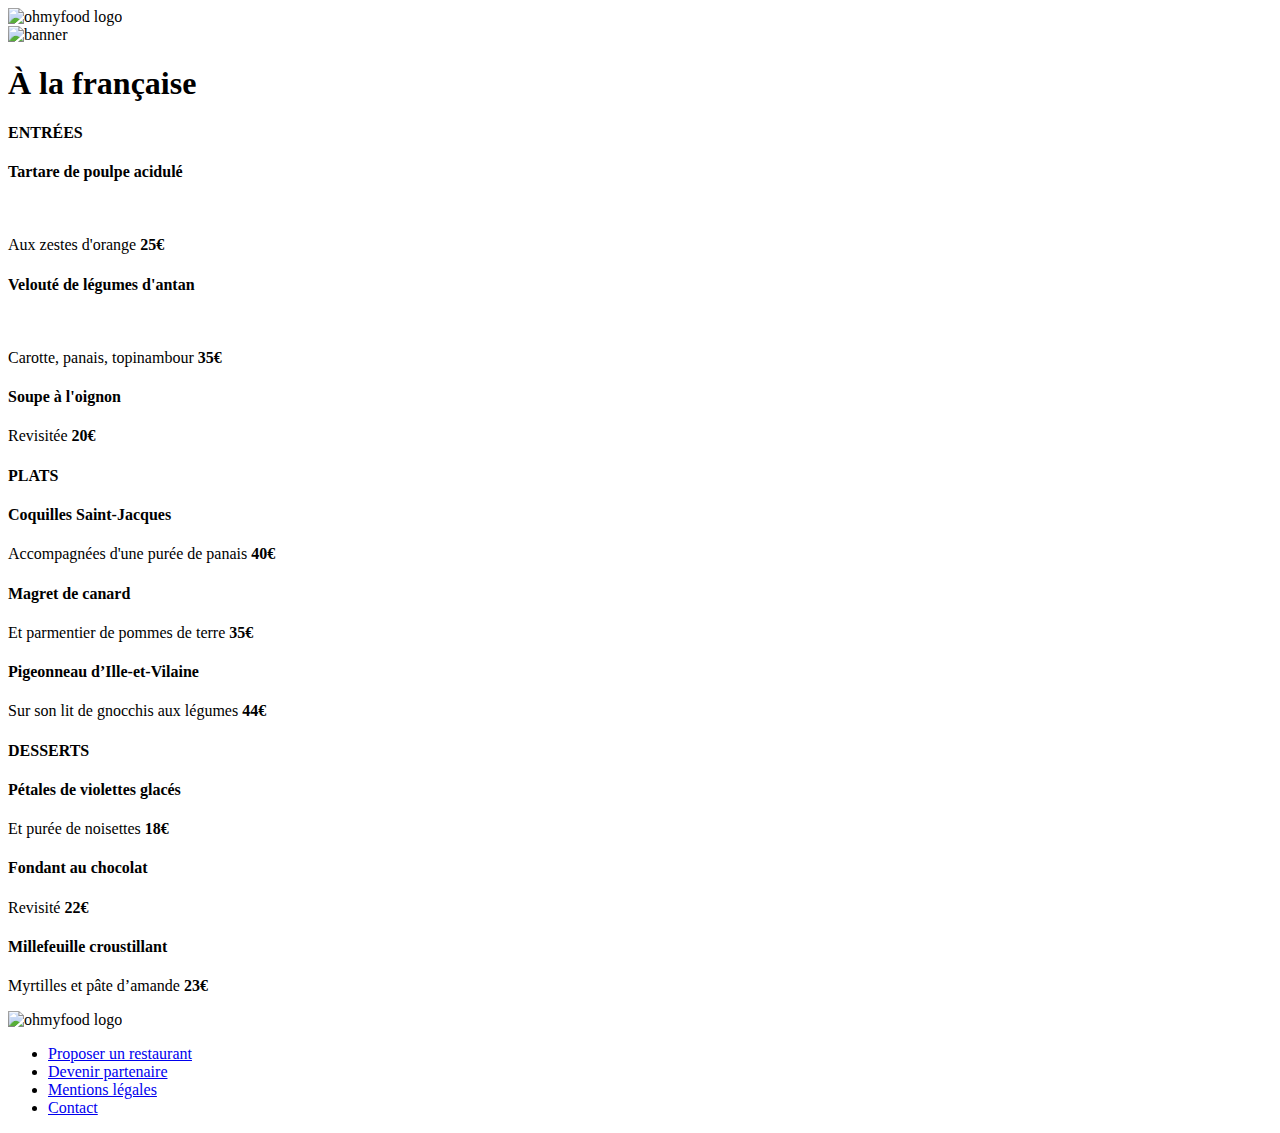
==== menus/menu-1.html @ 8a2f671a "premier dépôt git" ====
<!DOCTYPE html>
<html lang="en">
<head>
    <meta charset="UTF-8">
    <meta http-equiv="X-UA-Compatible" content="IE=edge">
    <meta name="viewport" content="width=device-width, initial-scale=1.0">
    <link rel="stylesheet" href="style.css">
    <title>ohmyfood</title>
</head>

<body>

    <header>

        <div class="back-btn">
            <i class="fas fa-arrow-left"></i>
        </div>
        <div id="logo">
            <img src="images/logo/ohmyfood@2x.svg" alt="ohmyfood logo">
        </div>

    </header>

    <main>

        <div class="banner">
            <img src="images/restaurants/toa-heftiba-DQKerTsQwi0-unsplash.jpg" alt="banner">
        </div>

        <div id="menu-container"></div>
            <div class="menu-title">
                <h1>À la française</h1>
                <i class="far fa-heart"></i>
            </div>

            <div class="entrees">
                <h4>ENTRÉES</h4>
                <div class="menu-card">
                    <h4>Tartare de poulpe acidulé</h4><br>
                    <p>Aux zestes d'orange <b>25€</b></p>
                </div>

                <div class="menu-card">
                    <h4>Velouté de légumes d'antan</h4><br>
                    <p>Carotte, panais, topinambour <b>35€</b></p>
                </div>

                <div class="menu-card">
                    <h4>Soupe à l'oignon</h4>
                    <p>Revisitée <b>20€</b></p>
                </div>
            </div>

            <div class="plats">
                <h4>PLATS</h4>
                <div class="menu-card">
                    <h4>Coquilles Saint-Jacques</h4>
                    <p>Accompagnées d'une purée de panais <b>40€</b></p>
                </div>

                <div class="menu-card">
                    <h4>Magret de canard</h4>
                    <p>Et parmentier de pommes de terre <b>35€</b></p>
                </div>

                <div class="menu-card">
                    <h4>Pigeonneau d’Ille-et-Vilaine</h4>
                    <p>Sur son lit de gnocchis aux légumes <b>44€</b></p>
                </div>
            </div>

            <div class="desserts">
                <h4>DESSERTS</h4>

                <div class="menu-card">
                    <h4>Pétales de violettes glacés</h4>
                    <p>Et purée de noisettes <b>18€</b></p>  
                </div>

                <div class="menu-card">
                    <h4>Fondant au chocolat</h4>
                    <p>Revisité <b>22€</b></p>  
                </div>

                <div class="menu-card">
                    <h4>Millefeuille croustillant</h4>
                    <p>Myrtilles et pâte d’amande <b>23€</b></p>
                </div>
                
            </div>
    </main>

    <footer>

        <div class="footer-logo">
        <img src="images/logo/ohmyfood@2x.svg" alt="ohmyfood logo"> 
        </div>

        <ul>
            <li>
                <i></i>
                <a href="#">Proposer un restaurant</a>
            </li>

            <li>
                <i></i>
                <a href="#">Devenir partenaire</a>
            </li>

            <li>
                <a href="#">Mentions légales</a>
            </li>

            <li>
                <a href="#">Contact</a>
            </li>
        </ul>

    </footer>
    
</body>
</html>
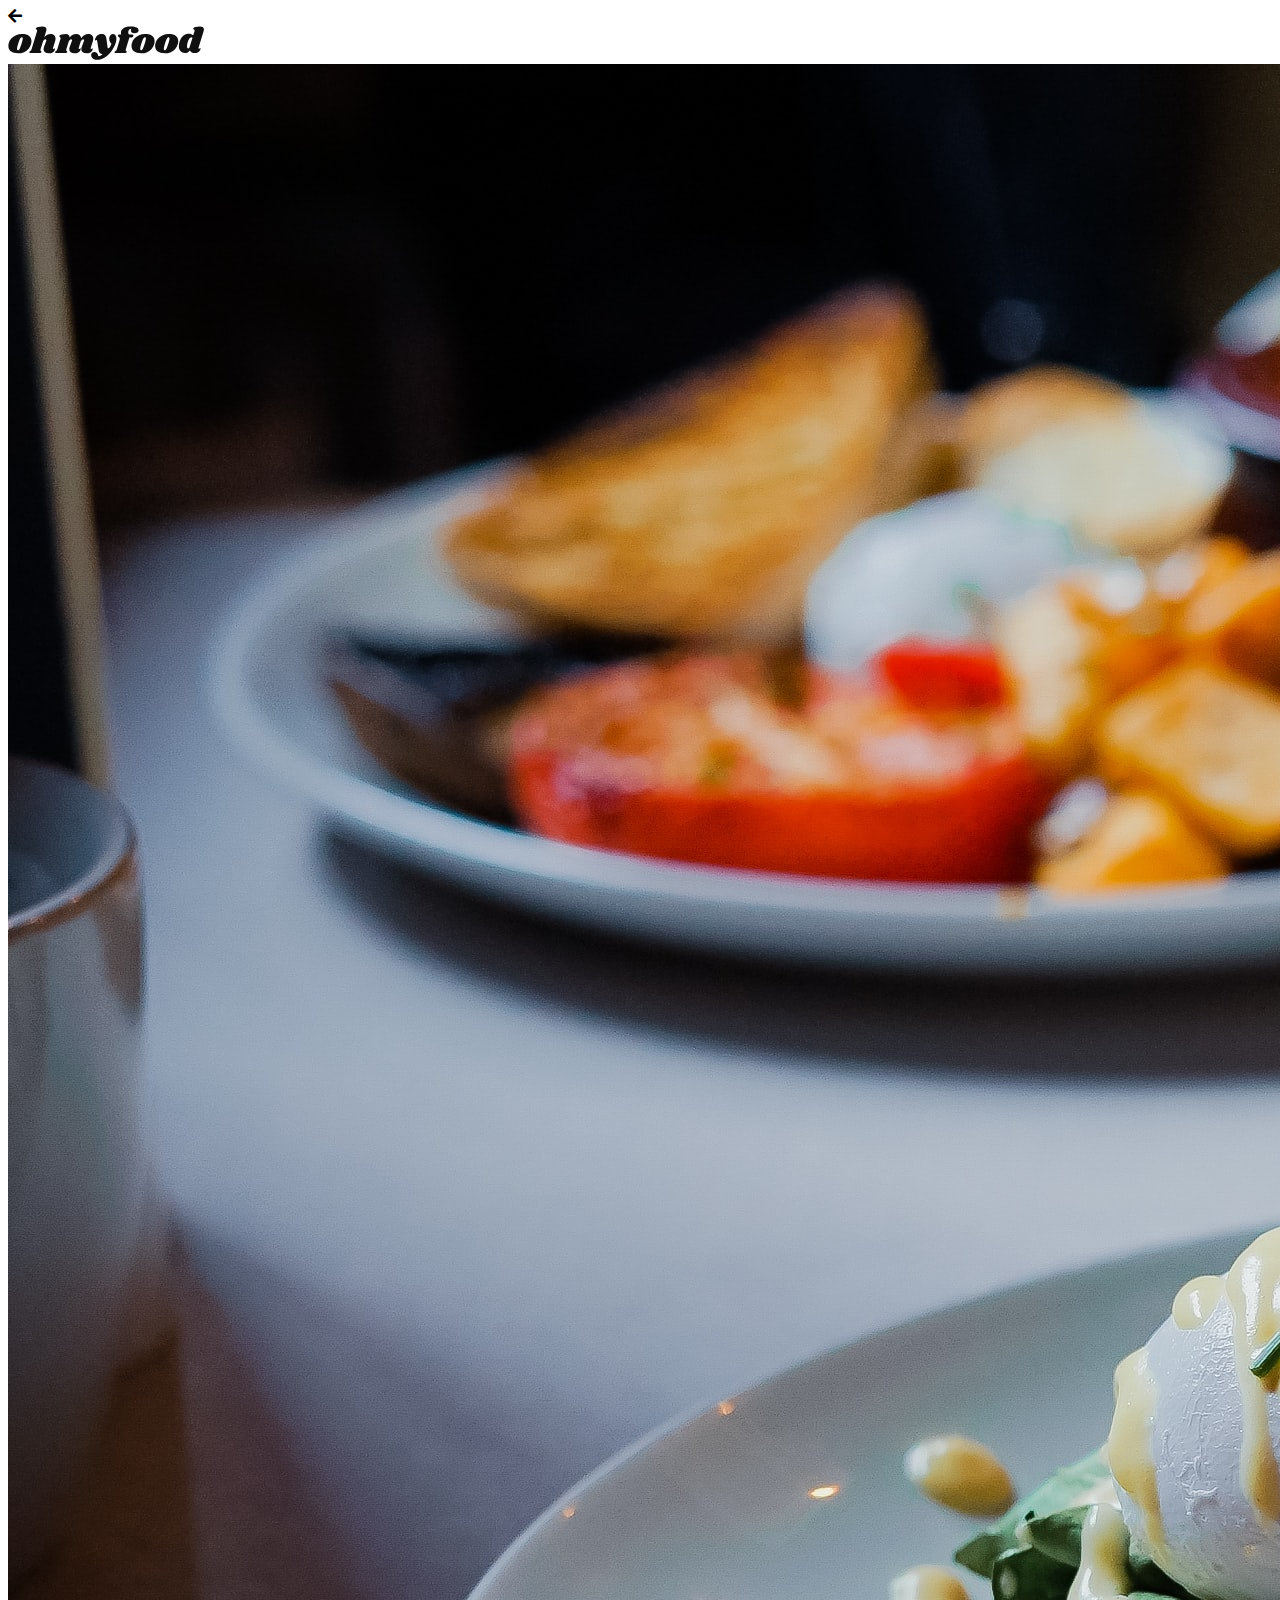
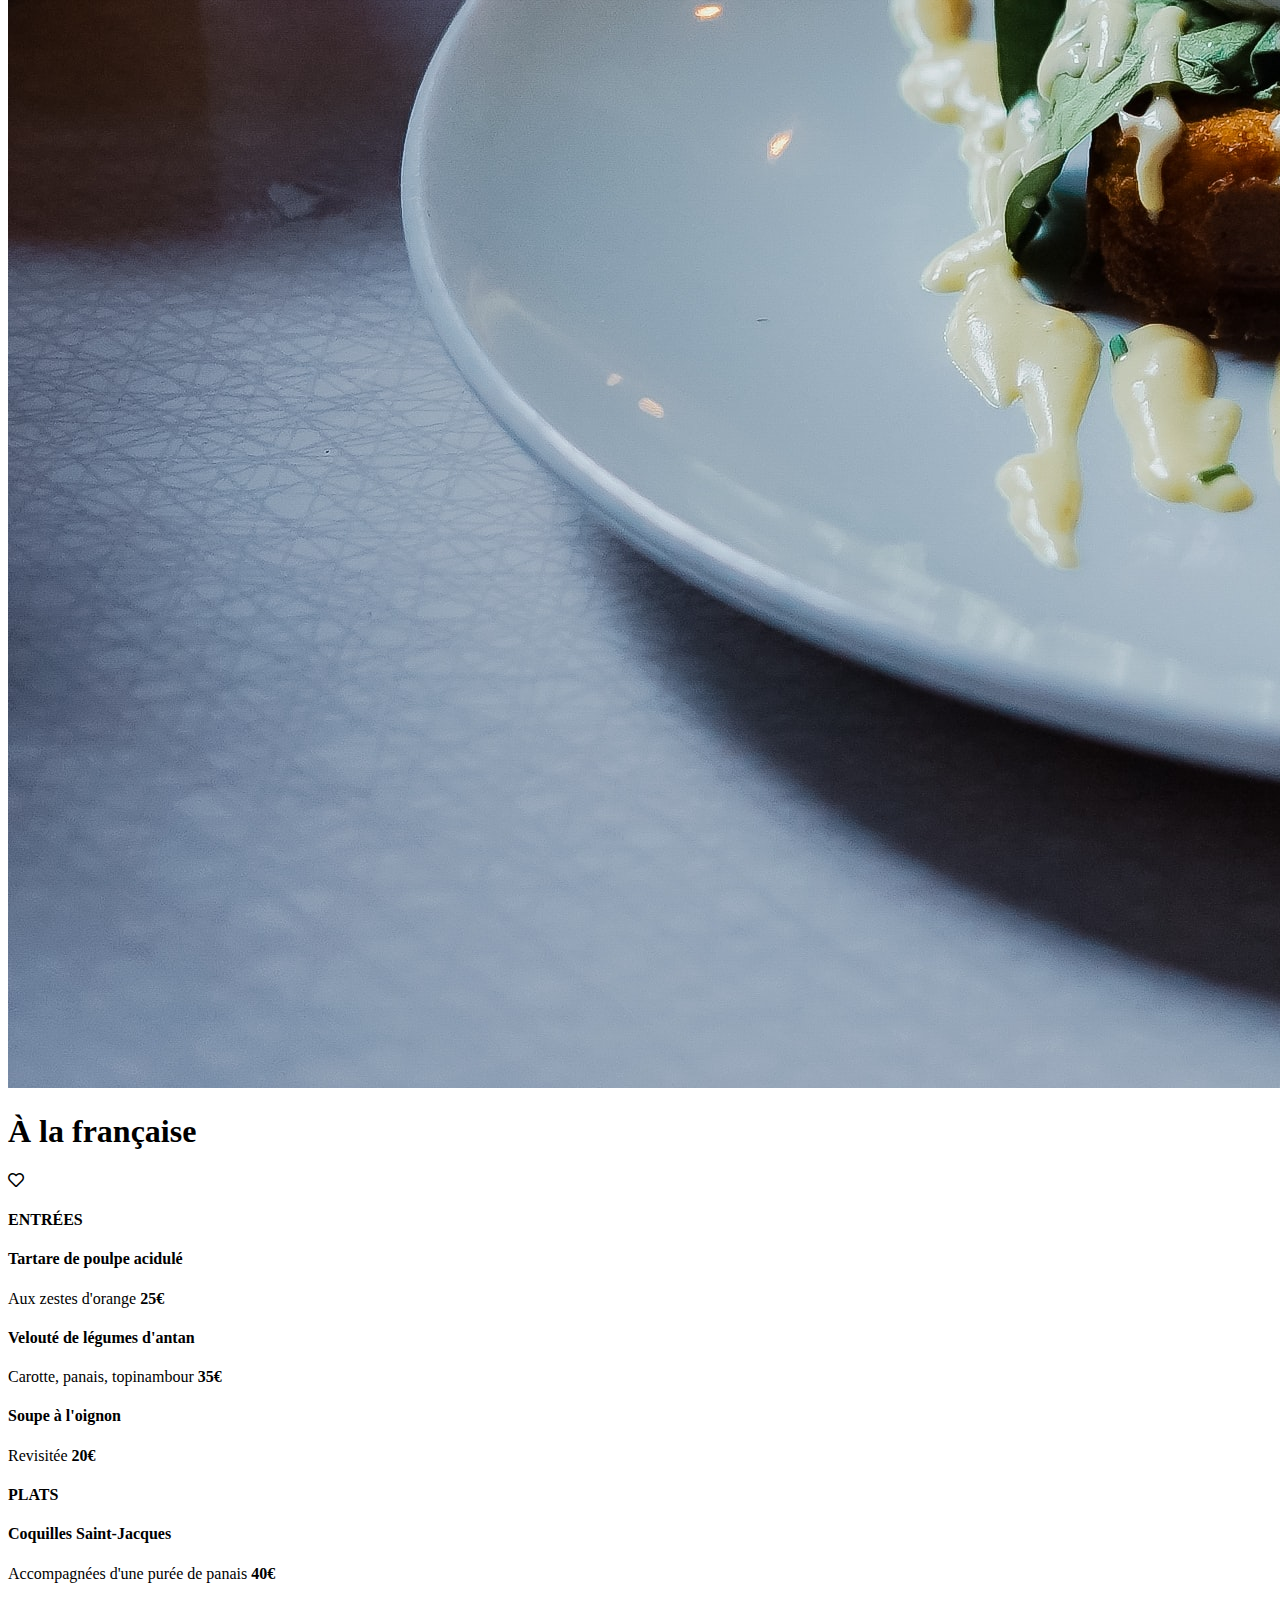
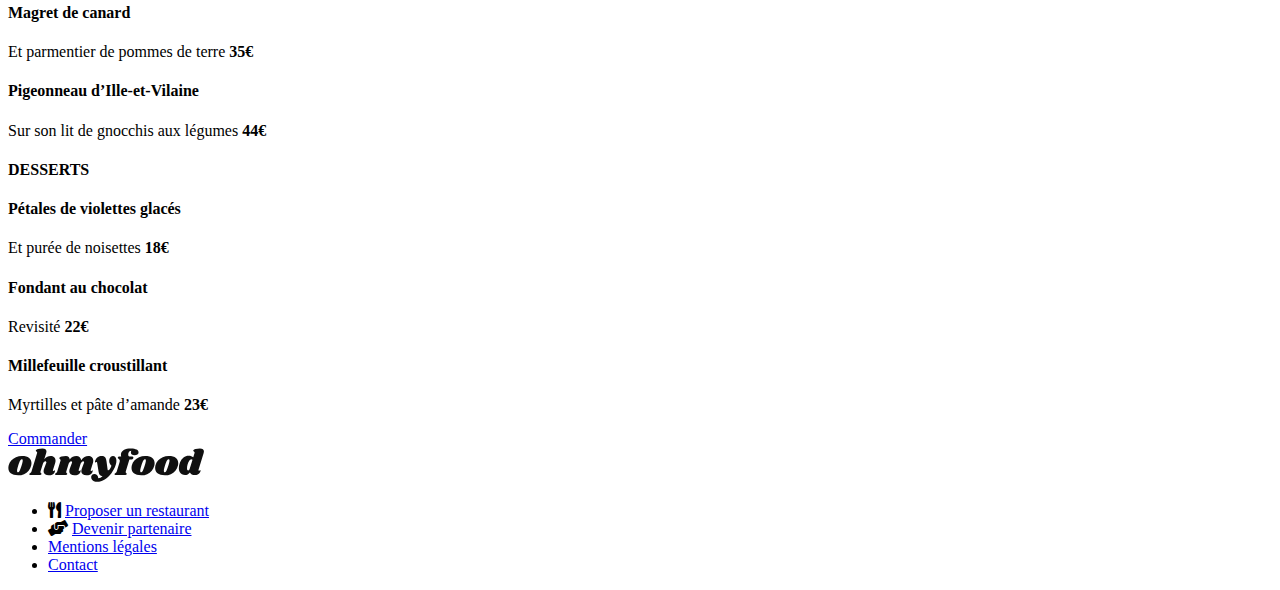
==== commit bbbb084d: "update" ====
--- a/menus/menu-1.html
+++ b/menus/menu-1.html
@@ -4,44 +4,51 @@
     <meta charset="UTF-8">
     <meta http-equiv="X-UA-Compatible" content="IE=edge">
     <meta name="viewport" content="width=device-width, initial-scale=1.0">
-    <link rel="stylesheet" href="style.css">
+    <link rel="stylesheet" href="/style.css">
+    <link rel="stylesheet" href="/fontawesome/css/all.min.css">
     <title>ohmyfood</title>
 </head>
 
 <body>
 
     <header>
+        <nav>
 
-        <div class="back-btn">
-            <i class="fas fa-arrow-left"></i>
-        </div>
-        <div id="logo">
-            <img src="images/logo/ohmyfood@2x.svg" alt="ohmyfood logo">
-        </div>
+            <div class="back-btn">
+                <i class="fas fa-arrow-left"></i>
+            </div>
+            <div id="logo">
+                <img src="/images/logo/ohmyfood@2x.svg" alt="  logo">
+            </div>
+
+        </nav>
 
     </header>
 
     <main>
 
         <div class="banner">
-            <img src="images/restaurants/toa-heftiba-DQKerTsQwi0-unsplash.jpg" alt="banner">
+            <img src="/images/restaurants/toa-heftiba-DQKerTsQwi0-unsplash.jpg" alt="banner">
         </div>
 
-        <div id="menu-container"></div>
+        <div id="menu-container">
+            
             <div class="menu-title">
                 <h1>À la française</h1>
                 <i class="far fa-heart"></i>
             </div>
 
             <div class="entrees">
+                
                 <h4>ENTRÉES</h4>
+                
                 <div class="menu-card">
-                    <h4>Tartare de poulpe acidulé</h4><br>
+                    <h4>Tartare de poulpe acidulé</h4>
                     <p>Aux zestes d'orange <b>25€</b></p>
                 </div>
 
                 <div class="menu-card">
-                    <h4>Velouté de légumes d'antan</h4><br>
+                    <h4>Velouté de légumes d'antan</h4>
                     <p>Carotte, panais, topinambour <b>35€</b></p>
                 </div>
 
@@ -52,7 +59,9 @@
             </div>
 
             <div class="plats">
+
                 <h4>PLATS</h4>
+
                 <div class="menu-card">
                     <h4>Coquilles Saint-Jacques</h4>
                     <p>Accompagnées d'une purée de panais <b>40€</b></p>
@@ -70,6 +79,7 @@
             </div>
 
             <div class="desserts">
+
                 <h4>DESSERTS</h4>
 
                 <div class="menu-card">
@@ -88,22 +98,28 @@
                 </div>
                 
             </div>
+        </div>
+
+        <div id="order-btn">
+            <a href="#">Commander</a>
+        </div>
+
     </main>
 
-    <footer>
+    <footer id="footer">
 
         <div class="footer-logo">
-        <img src="images/logo/ohmyfood@2x.svg" alt="ohmyfood logo"> 
+        <img src="/images/logo/ohmyfood@2x.svg" alt="ohmyfood logo"> 
         </div>
 
         <ul>
             <li>
-                <i></i>
+                <i class="fas fa-utensils"></i>
                 <a href="#">Proposer un restaurant</a>
             </li>
 
             <li>
-                <i></i>
+                <i class="fas fa-hands-helping"></i>
                 <a href="#">Devenir partenaire</a>
             </li>
 
--- a/style.css
+++ b/style.css
@@ -0,0 +1,18 @@
+@media screen and (max-width:640px) {
+    
+    .banner {
+        width: 2rem;
+    }
+    
+    .menu-card {
+        border: solid red;
+    }
+
+    #order-btn {
+        border: solid purple;
+    }
+
+    #footer {
+        border: solid green;
+    }
+}--- a/fontawesome/css/all.min.css
+++ b/fontawesome/css/all.min.css
@@ -0,0 +1,5 @@
+/*!
+ * Font Awesome Free 5.15.3 by @fontawesome - https://fontawesome.com
+ * License - https://fontawesome.com/license/free (Icons: CC BY 4.0, Fonts: SIL OFL 1.1, Code: MIT License)
+ */
+.fa,.fab,.fad,.fal,.far,.fas{-moz-osx-font-smoothing:grayscale;-webkit-font-smoothing:antialiased;display:inline-block;font-style:normal;font-variant:normal;text-rendering:auto;line-height:1}.fa-lg{font-size:1.33333em;line-height:.75em;vertical-align:-.0667em}.fa-xs{font-size:.75em}.fa-sm{font-size:.875em}.fa-1x{font-size:1em}.fa-2x{font-size:2em}.fa-3x{font-size:3em}.fa-4x{font-size:4em}.fa-5x{font-size:5em}.fa-6x{font-size:6em}.fa-7x{font-size:7em}.fa-8x{font-size:8em}.fa-9x{font-size:9em}.fa-10x{font-size:10em}.fa-fw{text-align:center;width:1.25em}.fa-ul{list-style-type:none;margin-left:2.5em;padding-left:0}.fa-ul>li{position:relative}.fa-li{left:-2em;position:absolute;text-align:center;width:2em;line-height:inherit}.fa-border{border:.08em solid #eee;border-radius:.1em;padding:.2em .25em .15em}.fa-pull-left{float:left}.fa-pull-right{float:right}.fa.fa-pull-left,.fab.fa-pull-left,.fal.fa-pull-left,.far.fa-pull-left,.fas.fa-pull-left{margin-right:.3em}.fa.fa-pull-right,.fab.fa-pull-right,.fal.fa-pull-right,.far.fa-pull-right,.fas.fa-pull-right{margin-left:.3em}.fa-spin{-webkit-animation:fa-spin 2s linear infinite;animation:fa-spin 2s linear infinite}.fa-pulse{-webkit-animation:fa-spin 1s steps(8) infinite;animation:fa-spin 1s steps(8) infinite}@-webkit-keyframes fa-spin{0%{-webkit-transform:rotate(0deg);transform:rotate(0deg)}to{-webkit-transform:rotate(1turn);transform:rotate(1turn)}}@keyframes fa-spin{0%{-webkit-transform:rotate(0deg);transform:rotate(0deg)}to{-webkit-transform:rotate(1turn);transform:rotate(1turn)}}.fa-rotate-90{-ms-filter:"progid:DXImageTransform.Microsoft.BasicImage(rotation=1)";-webkit-transform:rotate(90deg);transform:rotate(90deg)}.fa-rotate-180{-ms-filter:"progid:DXImageTransform.Microsoft.BasicImage(rotation=2)";-webkit-transform:rotate(180deg);transform:rotate(180deg)}.fa-rotate-270{-ms-filter:"progid:DXImageTransform.Microsoft.BasicImage(rotation=3)";-webkit-transform:rotate(270deg);transform:rotate(270deg)}.fa-flip-horizontal{-ms-filter:"progid:DXImageTransform.Microsoft.BasicImage(rotation=0, mirror=1)";-webkit-transform:scaleX(-1);transform:scaleX(-1)}.fa-flip-vertical{-webkit-transform:scaleY(-1);transform:scaleY(-1)}.fa-flip-both,.fa-flip-horizontal.fa-flip-vertical,.fa-flip-vertical{-ms-filter:"progid:DXImageTransform.Microsoft.BasicImage(rotation=2, mirror=1)"}.fa-flip-both,.fa-flip-horizontal.fa-flip-vertical{-webkit-transform:scale(-1);transform:scale(-1)}:root .fa-flip-both,:root .fa-flip-horizontal,:root .fa-flip-vertical,:root .fa-rotate-90,:root .fa-rotate-180,:root .fa-rotate-270{-webkit-filter:none;filter:none}.fa-stack{display:inline-block;height:2em;line-height:2em;position:relative;vertical-align:middle;width:2.5em}.fa-stack-1x,.fa-stack-2x{left:0;position:absolute;text-align:center;width:100%}.fa-stack-1x{line-height:inherit}.fa-stack-2x{font-size:2em}.fa-inverse{color:#fff}.fa-500px:before{content:"\f26e"}.fa-accessible-icon:before{content:"\f368"}.fa-accusoft:before{content:"\f369"}.fa-acquisitions-incorporated:before{content:"\f6af"}.fa-ad:before{content:"\f641"}.fa-address-book:before{content:"\f2b9"}.fa-address-card:before{content:"\f2bb"}.fa-adjust:before{content:"\f042"}.fa-adn:before{content:"\f170"}.fa-adversal:before{content:"\f36a"}.fa-affiliatetheme:before{content:"\f36b"}.fa-air-freshener:before{content:"\f5d0"}.fa-airbnb:before{content:"\f834"}.fa-algolia:before{content:"\f36c"}.fa-align-center:before{content:"\f037"}.fa-align-justify:before{content:"\f039"}.fa-align-left:before{content:"\f036"}.fa-align-right:before{content:"\f038"}.fa-alipay:before{content:"\f642"}.fa-allergies:before{content:"\f461"}.fa-amazon:before{content:"\f270"}.fa-amazon-pay:before{content:"\f42c"}.fa-ambulance:before{content:"\f0f9"}.fa-american-sign-language-interpreting:before{content:"\f2a3"}.fa-amilia:before{content:"\f36d"}.fa-anchor:before{content:"\f13d"}.fa-android:before{content:"\f17b"}.fa-angellist:before{content:"\f209"}.fa-angle-double-down:before{content:"\f103"}.fa-angle-double-left:before{content:"\f100"}.fa-angle-double-right:before{content:"\f101"}.fa-angle-double-up:before{content:"\f102"}.fa-angle-down:before{content:"\f107"}.fa-angle-left:before{content:"\f104"}.fa-angle-right:before{content:"\f105"}.fa-angle-up:before{content:"\f106"}.fa-angry:before{content:"\f556"}.fa-angrycreative:before{content:"\f36e"}.fa-angular:before{content:"\f420"}.fa-ankh:before{content:"\f644"}.fa-app-store:before{content:"\f36f"}.fa-app-store-ios:before{content:"\f370"}.fa-apper:before{content:"\f371"}.fa-apple:before{content:"\f179"}.fa-apple-alt:before{content:"\f5d1"}.fa-apple-pay:before{content:"\f415"}.fa-archive:before{content:"\f187"}.fa-archway:before{content:"\f557"}.fa-arrow-alt-circle-down:before{content:"\f358"}.fa-arrow-alt-circle-left:before{content:"\f359"}.fa-arrow-alt-circle-right:before{content:"\f35a"}.fa-arrow-alt-circle-up:before{content:"\f35b"}.fa-arrow-circle-down:before{content:"\f0ab"}.fa-arrow-circle-left:before{content:"\f0a8"}.fa-arrow-circle-right:before{content:"\f0a9"}.fa-arrow-circle-up:before{content:"\f0aa"}.fa-arrow-down:before{content:"\f063"}.fa-arrow-left:before{content:"\f060"}.fa-arrow-right:before{content:"\f061"}.fa-arrow-up:before{content:"\f062"}.fa-arrows-alt:before{content:"\f0b2"}.fa-arrows-alt-h:before{content:"\f337"}.fa-arrows-alt-v:before{content:"\f338"}.fa-artstation:before{content:"\f77a"}.fa-assistive-listening-systems:before{content:"\f2a2"}.fa-asterisk:before{content:"\f069"}.fa-asymmetrik:before{content:"\f372"}.fa-at:before{content:"\f1fa"}.fa-atlas:before{content:"\f558"}.fa-atlassian:before{content:"\f77b"}.fa-atom:before{content:"\f5d2"}.fa-audible:before{content:"\f373"}.fa-audio-description:before{content:"\f29e"}.fa-autoprefixer:before{content:"\f41c"}.fa-avianex:before{content:"\f374"}.fa-aviato:before{content:"\f421"}.fa-award:before{content:"\f559"}.fa-aws:before{content:"\f375"}.fa-baby:before{content:"\f77c"}.fa-baby-carriage:before{content:"\f77d"}.fa-backspace:before{content:"\f55a"}.fa-backward:before{content:"\f04a"}.fa-bacon:before{content:"\f7e5"}.fa-bacteria:before{content:"\e059"}.fa-bacterium:before{content:"\e05a"}.fa-bahai:before{content:"\f666"}.fa-balance-scale:before{content:"\f24e"}.fa-balance-scale-left:before{content:"\f515"}.fa-balance-scale-right:before{content:"\f516"}.fa-ban:before{content:"\f05e"}.fa-band-aid:before{content:"\f462"}.fa-bandcamp:before{content:"\f2d5"}.fa-barcode:before{content:"\f02a"}.fa-bars:before{content:"\f0c9"}.fa-baseball-ball:before{content:"\f433"}.fa-basketball-ball:before{content:"\f434"}.fa-bath:before{content:"\f2cd"}.fa-battery-empty:before{content:"\f244"}.fa-battery-full:before{content:"\f240"}.fa-battery-half:before{content:"\f242"}.fa-battery-quarter:before{content:"\f243"}.fa-battery-three-quarters:before{content:"\f241"}.fa-battle-net:before{content:"\f835"}.fa-bed:before{content:"\f236"}.fa-beer:before{content:"\f0fc"}.fa-behance:before{content:"\f1b4"}.fa-behance-square:before{content:"\f1b5"}.fa-bell:before{content:"\f0f3"}.fa-bell-slash:before{content:"\f1f6"}.fa-bezier-curve:before{content:"\f55b"}.fa-bible:before{content:"\f647"}.fa-bicycle:before{content:"\f206"}.fa-biking:before{content:"\f84a"}.fa-bimobject:before{content:"\f378"}.fa-binoculars:before{content:"\f1e5"}.fa-biohazard:before{content:"\f780"}.fa-birthday-cake:before{content:"\f1fd"}.fa-bitbucket:before{content:"\f171"}.fa-bitcoin:before{content:"\f379"}.fa-bity:before{content:"\f37a"}.fa-black-tie:before{content:"\f27e"}.fa-blackberry:before{content:"\f37b"}.fa-blender:before{content:"\f517"}.fa-blender-phone:before{content:"\f6b6"}.fa-blind:before{content:"\f29d"}.fa-blog:before{content:"\f781"}.fa-blogger:before{content:"\f37c"}.fa-blogger-b:before{content:"\f37d"}.fa-bluetooth:before{content:"\f293"}.fa-bluetooth-b:before{content:"\f294"}.fa-bold:before{content:"\f032"}.fa-bolt:before{content:"\f0e7"}.fa-bomb:before{content:"\f1e2"}.fa-bone:before{content:"\f5d7"}.fa-bong:before{content:"\f55c"}.fa-book:before{content:"\f02d"}.fa-book-dead:before{content:"\f6b7"}.fa-book-medical:before{content:"\f7e6"}.fa-book-open:before{content:"\f518"}.fa-book-reader:before{content:"\f5da"}.fa-bookmark:before{content:"\f02e"}.fa-bootstrap:before{content:"\f836"}.fa-border-all:before{content:"\f84c"}.fa-border-none:before{content:"\f850"}.fa-border-style:before{content:"\f853"}.fa-bowling-ball:before{content:"\f436"}.fa-box:before{content:"\f466"}.fa-box-open:before{content:"\f49e"}.fa-box-tissue:before{content:"\e05b"}.fa-boxes:before{content:"\f468"}.fa-braille:before{content:"\f2a1"}.fa-brain:before{content:"\f5dc"}.fa-bread-slice:before{content:"\f7ec"}.fa-briefcase:before{content:"\f0b1"}.fa-briefcase-medical:before{content:"\f469"}.fa-broadcast-tower:before{content:"\f519"}.fa-broom:before{content:"\f51a"}.fa-brush:before{content:"\f55d"}.fa-btc:before{content:"\f15a"}.fa-buffer:before{content:"\f837"}.fa-bug:before{content:"\f188"}.fa-building:before{content:"\f1ad"}.fa-bullhorn:before{content:"\f0a1"}.fa-bullseye:before{content:"\f140"}.fa-burn:before{content:"\f46a"}.fa-buromobelexperte:before{content:"\f37f"}.fa-bus:before{content:"\f207"}.fa-bus-alt:before{content:"\f55e"}.fa-business-time:before{content:"\f64a"}.fa-buy-n-large:before{content:"\f8a6"}.fa-buysellads:before{content:"\f20d"}.fa-calculator:before{content:"\f1ec"}.fa-calendar:before{content:"\f133"}.fa-calendar-alt:before{content:"\f073"}.fa-calendar-check:before{content:"\f274"}.fa-calendar-day:before{content:"\f783"}.fa-calendar-minus:before{content:"\f272"}.fa-calendar-plus:before{content:"\f271"}.fa-calendar-times:before{content:"\f273"}.fa-calendar-week:before{content:"\f784"}.fa-camera:before{content:"\f030"}.fa-camera-retro:before{content:"\f083"}.fa-campground:before{content:"\f6bb"}.fa-canadian-maple-leaf:before{content:"\f785"}.fa-candy-cane:before{content:"\f786"}.fa-cannabis:before{content:"\f55f"}.fa-capsules:before{content:"\f46b"}.fa-car:before{content:"\f1b9"}.fa-car-alt:before{content:"\f5de"}.fa-car-battery:before{content:"\f5df"}.fa-car-crash:before{content:"\f5e1"}.fa-car-side:before{content:"\f5e4"}.fa-caravan:before{content:"\f8ff"}.fa-caret-down:before{content:"\f0d7"}.fa-caret-left:before{content:"\f0d9"}.fa-caret-right:before{content:"\f0da"}.fa-caret-square-down:before{content:"\f150"}.fa-caret-square-left:before{content:"\f191"}.fa-caret-square-right:before{content:"\f152"}.fa-caret-square-up:before{content:"\f151"}.fa-caret-up:before{content:"\f0d8"}.fa-carrot:before{content:"\f787"}.fa-cart-arrow-down:before{content:"\f218"}.fa-cart-plus:before{content:"\f217"}.fa-cash-register:before{content:"\f788"}.fa-cat:before{content:"\f6be"}.fa-cc-amazon-pay:before{content:"\f42d"}.fa-cc-amex:before{content:"\f1f3"}.fa-cc-apple-pay:before{content:"\f416"}.fa-cc-diners-club:before{content:"\f24c"}.fa-cc-discover:before{content:"\f1f2"}.fa-cc-jcb:before{content:"\f24b"}.fa-cc-mastercard:before{content:"\f1f1"}.fa-cc-paypal:before{content:"\f1f4"}.fa-cc-stripe:before{content:"\f1f5"}.fa-cc-visa:before{content:"\f1f0"}.fa-centercode:before{content:"\f380"}.fa-centos:before{content:"\f789"}.fa-certificate:before{content:"\f0a3"}.fa-chair:before{content:"\f6c0"}.fa-chalkboard:before{content:"\f51b"}.fa-chalkboard-teacher:before{content:"\f51c"}.fa-charging-station:before{content:"\f5e7"}.fa-chart-area:before{content:"\f1fe"}.fa-chart-bar:before{content:"\f080"}.fa-chart-line:before{content:"\f201"}.fa-chart-pie:before{content:"\f200"}.fa-check:before{content:"\f00c"}.fa-check-circle:before{content:"\f058"}.fa-check-double:before{content:"\f560"}.fa-check-square:before{content:"\f14a"}.fa-cheese:before{content:"\f7ef"}.fa-chess:before{content:"\f439"}.fa-chess-bishop:before{content:"\f43a"}.fa-chess-board:before{content:"\f43c"}.fa-chess-king:before{content:"\f43f"}.fa-chess-knight:before{content:"\f441"}.fa-chess-pawn:before{content:"\f443"}.fa-chess-queen:before{content:"\f445"}.fa-chess-rook:before{content:"\f447"}.fa-chevron-circle-down:before{content:"\f13a"}.fa-chevron-circle-left:before{content:"\f137"}.fa-chevron-circle-right:before{content:"\f138"}.fa-chevron-circle-up:before{content:"\f139"}.fa-chevron-down:before{content:"\f078"}.fa-chevron-left:before{content:"\f053"}.fa-chevron-right:before{content:"\f054"}.fa-chevron-up:before{content:"\f077"}.fa-child:before{content:"\f1ae"}.fa-chrome:before{content:"\f268"}.fa-chromecast:before{content:"\f838"}.fa-church:before{content:"\f51d"}.fa-circle:before{content:"\f111"}.fa-circle-notch:before{content:"\f1ce"}.fa-city:before{content:"\f64f"}.fa-clinic-medical:before{content:"\f7f2"}.fa-clipboard:before{content:"\f328"}.fa-clipboard-check:before{content:"\f46c"}.fa-clipboard-list:before{content:"\f46d"}.fa-clock:before{content:"\f017"}.fa-clone:before{content:"\f24d"}.fa-closed-captioning:before{content:"\f20a"}.fa-cloud:before{content:"\f0c2"}.fa-cloud-download-alt:before{content:"\f381"}.fa-cloud-meatball:before{content:"\f73b"}.fa-cloud-moon:before{content:"\f6c3"}.fa-cloud-moon-rain:before{content:"\f73c"}.fa-cloud-rain:before{content:"\f73d"}.fa-cloud-showers-heavy:before{content:"\f740"}.fa-cloud-sun:before{content:"\f6c4"}.fa-cloud-sun-rain:before{content:"\f743"}.fa-cloud-upload-alt:before{content:"\f382"}.fa-cloudflare:before{content:"\e07d"}.fa-cloudscale:before{content:"\f383"}.fa-cloudsmith:before{content:"\f384"}.fa-cloudversify:before{content:"\f385"}.fa-cocktail:before{content:"\f561"}.fa-code:before{content:"\f121"}.fa-code-branch:before{content:"\f126"}.fa-codepen:before{content:"\f1cb"}.fa-codiepie:before{content:"\f284"}.fa-coffee:before{content:"\f0f4"}.fa-cog:before{content:"\f013"}.fa-cogs:before{content:"\f085"}.fa-coins:before{content:"\f51e"}.fa-columns:before{content:"\f0db"}.fa-comment:before{content:"\f075"}.fa-comment-alt:before{content:"\f27a"}.fa-comment-dollar:before{content:"\f651"}.fa-comment-dots:before{content:"\f4ad"}.fa-comment-medical:before{content:"\f7f5"}.fa-comment-slash:before{content:"\f4b3"}.fa-comments:before{content:"\f086"}.fa-comments-dollar:before{content:"\f653"}.fa-compact-disc:before{content:"\f51f"}.fa-compass:before{content:"\f14e"}.fa-compress:before{content:"\f066"}.fa-compress-alt:before{content:"\f422"}.fa-compress-arrows-alt:before{content:"\f78c"}.fa-concierge-bell:before{content:"\f562"}.fa-confluence:before{content:"\f78d"}.fa-connectdevelop:before{content:"\f20e"}.fa-contao:before{content:"\f26d"}.fa-cookie:before{content:"\f563"}.fa-cookie-bite:before{content:"\f564"}.fa-copy:before{content:"\f0c5"}.fa-copyright:before{content:"\f1f9"}.fa-cotton-bureau:before{content:"\f89e"}.fa-couch:before{content:"\f4b8"}.fa-cpanel:before{content:"\f388"}.fa-creative-commons:before{content:"\f25e"}.fa-creative-commons-by:before{content:"\f4e7"}.fa-creative-commons-nc:before{content:"\f4e8"}.fa-creative-commons-nc-eu:before{content:"\f4e9"}.fa-creative-commons-nc-jp:before{content:"\f4ea"}.fa-creative-commons-nd:before{content:"\f4eb"}.fa-creative-commons-pd:before{content:"\f4ec"}.fa-creative-commons-pd-alt:before{content:"\f4ed"}.fa-creative-commons-remix:before{content:"\f4ee"}.fa-creative-commons-sa:before{content:"\f4ef"}.fa-creative-commons-sampling:before{content:"\f4f0"}.fa-creative-commons-sampling-plus:before{content:"\f4f1"}.fa-creative-commons-share:before{content:"\f4f2"}.fa-creative-commons-zero:before{content:"\f4f3"}.fa-credit-card:before{content:"\f09d"}.fa-critical-role:before{content:"\f6c9"}.fa-crop:before{content:"\f125"}.fa-crop-alt:before{content:"\f565"}.fa-cross:before{content:"\f654"}.fa-crosshairs:before{content:"\f05b"}.fa-crow:before{content:"\f520"}.fa-crown:before{content:"\f521"}.fa-crutch:before{content:"\f7f7"}.fa-css3:before{content:"\f13c"}.fa-css3-alt:before{content:"\f38b"}.fa-cube:before{content:"\f1b2"}.fa-cubes:before{content:"\f1b3"}.fa-cut:before{content:"\f0c4"}.fa-cuttlefish:before{content:"\f38c"}.fa-d-and-d:before{content:"\f38d"}.fa-d-and-d-beyond:before{content:"\f6ca"}.fa-dailymotion:before{content:"\e052"}.fa-dashcube:before{content:"\f210"}.fa-database:before{content:"\f1c0"}.fa-deaf:before{content:"\f2a4"}.fa-deezer:before{content:"\e077"}.fa-delicious:before{content:"\f1a5"}.fa-democrat:before{content:"\f747"}.fa-deploydog:before{content:"\f38e"}.fa-deskpro:before{content:"\f38f"}.fa-desktop:before{content:"\f108"}.fa-dev:before{content:"\f6cc"}.fa-deviantart:before{content:"\f1bd"}.fa-dharmachakra:before{content:"\f655"}.fa-dhl:before{content:"\f790"}.fa-diagnoses:before{content:"\f470"}.fa-diaspora:before{content:"\f791"}.fa-dice:before{content:"\f522"}.fa-dice-d20:before{content:"\f6cf"}.fa-dice-d6:before{content:"\f6d1"}.fa-dice-five:before{content:"\f523"}.fa-dice-four:before{content:"\f524"}.fa-dice-one:before{content:"\f525"}.fa-dice-six:before{content:"\f526"}.fa-dice-three:before{content:"\f527"}.fa-dice-two:before{content:"\f528"}.fa-digg:before{content:"\f1a6"}.fa-digital-ocean:before{content:"\f391"}.fa-digital-tachograph:before{content:"\f566"}.fa-directions:before{content:"\f5eb"}.fa-discord:before{content:"\f392"}.fa-discourse:before{content:"\f393"}.fa-disease:before{content:"\f7fa"}.fa-divide:before{content:"\f529"}.fa-dizzy:before{content:"\f567"}.fa-dna:before{content:"\f471"}.fa-dochub:before{content:"\f394"}.fa-docker:before{content:"\f395"}.fa-dog:before{content:"\f6d3"}.fa-dollar-sign:before{content:"\f155"}.fa-dolly:before{content:"\f472"}.fa-dolly-flatbed:before{content:"\f474"}.fa-donate:before{content:"\f4b9"}.fa-door-closed:before{content:"\f52a"}.fa-door-open:before{content:"\f52b"}.fa-dot-circle:before{content:"\f192"}.fa-dove:before{content:"\f4ba"}.fa-download:before{content:"\f019"}.fa-draft2digital:before{content:"\f396"}.fa-drafting-compass:before{content:"\f568"}.fa-dragon:before{content:"\f6d5"}.fa-draw-polygon:before{content:"\f5ee"}.fa-dribbble:before{content:"\f17d"}.fa-dribbble-square:before{content:"\f397"}.fa-dropbox:before{content:"\f16b"}.fa-drum:before{content:"\f569"}.fa-drum-steelpan:before{content:"\f56a"}.fa-drumstick-bite:before{content:"\f6d7"}.fa-drupal:before{content:"\f1a9"}.fa-dumbbell:before{content:"\f44b"}.fa-dumpster:before{content:"\f793"}.fa-dumpster-fire:before{content:"\f794"}.fa-dungeon:before{content:"\f6d9"}.fa-dyalog:before{content:"\f399"}.fa-earlybirds:before{content:"\f39a"}.fa-ebay:before{content:"\f4f4"}.fa-edge:before{content:"\f282"}.fa-edge-legacy:before{content:"\e078"}.fa-edit:before{content:"\f044"}.fa-egg:before{content:"\f7fb"}.fa-eject:before{content:"\f052"}.fa-elementor:before{content:"\f430"}.fa-ellipsis-h:before{content:"\f141"}.fa-ellipsis-v:before{content:"\f142"}.fa-ello:before{content:"\f5f1"}.fa-ember:before{content:"\f423"}.fa-empire:before{content:"\f1d1"}.fa-envelope:before{content:"\f0e0"}.fa-envelope-open:before{content:"\f2b6"}.fa-envelope-open-text:before{content:"\f658"}.fa-envelope-square:before{content:"\f199"}.fa-envira:before{content:"\f299"}.fa-equals:before{content:"\f52c"}.fa-eraser:before{content:"\f12d"}.fa-erlang:before{content:"\f39d"}.fa-ethereum:before{content:"\f42e"}.fa-ethernet:before{content:"\f796"}.fa-etsy:before{content:"\f2d7"}.fa-euro-sign:before{content:"\f153"}.fa-evernote:before{content:"\f839"}.fa-exchange-alt:before{content:"\f362"}.fa-exclamation:before{content:"\f12a"}.fa-exclamation-circle:before{content:"\f06a"}.fa-exclamation-triangle:before{content:"\f071"}.fa-expand:before{content:"\f065"}.fa-expand-alt:before{content:"\f424"}.fa-expand-arrows-alt:before{content:"\f31e"}.fa-expeditedssl:before{content:"\f23e"}.fa-external-link-alt:before{content:"\f35d"}.fa-external-link-square-alt:before{content:"\f360"}.fa-eye:before{content:"\f06e"}.fa-eye-dropper:before{content:"\f1fb"}.fa-eye-slash:before{content:"\f070"}.fa-facebook:before{content:"\f09a"}.fa-facebook-f:before{content:"\f39e"}.fa-facebook-messenger:before{content:"\f39f"}.fa-facebook-square:before{content:"\f082"}.fa-fan:before{content:"\f863"}.fa-fantasy-flight-games:before{content:"\f6dc"}.fa-fast-backward:before{content:"\f049"}.fa-fast-forward:before{content:"\f050"}.fa-faucet:before{content:"\e005"}.fa-fax:before{content:"\f1ac"}.fa-feather:before{content:"\f52d"}.fa-feather-alt:before{content:"\f56b"}.fa-fedex:before{content:"\f797"}.fa-fedora:before{content:"\f798"}.fa-female:before{content:"\f182"}.fa-fighter-jet:before{content:"\f0fb"}.fa-figma:before{content:"\f799"}.fa-file:before{content:"\f15b"}.fa-file-alt:before{content:"\f15c"}.fa-file-archive:before{content:"\f1c6"}.fa-file-audio:before{content:"\f1c7"}.fa-file-code:before{content:"\f1c9"}.fa-file-contract:before{content:"\f56c"}.fa-file-csv:before{content:"\f6dd"}.fa-file-download:before{content:"\f56d"}.fa-file-excel:before{content:"\f1c3"}.fa-file-export:before{content:"\f56e"}.fa-file-image:before{content:"\f1c5"}.fa-file-import:before{content:"\f56f"}.fa-file-invoice:before{content:"\f570"}.fa-file-invoice-dollar:before{content:"\f571"}.fa-file-medical:before{content:"\f477"}.fa-file-medical-alt:before{content:"\f478"}.fa-file-pdf:before{content:"\f1c1"}.fa-file-powerpoint:before{content:"\f1c4"}.fa-file-prescription:before{content:"\f572"}.fa-file-signature:before{content:"\f573"}.fa-file-upload:before{content:"\f574"}.fa-file-video:before{content:"\f1c8"}.fa-file-word:before{content:"\f1c2"}.fa-fill:before{content:"\f575"}.fa-fill-drip:before{content:"\f576"}.fa-film:before{content:"\f008"}.fa-filter:before{content:"\f0b0"}.fa-fingerprint:before{content:"\f577"}.fa-fire:before{content:"\f06d"}.fa-fire-alt:before{content:"\f7e4"}.fa-fire-extinguisher:before{content:"\f134"}.fa-firefox:before{content:"\f269"}.fa-firefox-browser:before{content:"\e007"}.fa-first-aid:before{content:"\f479"}.fa-first-order:before{content:"\f2b0"}.fa-first-order-alt:before{content:"\f50a"}.fa-firstdraft:before{content:"\f3a1"}.fa-fish:before{content:"\f578"}.fa-fist-raised:before{content:"\f6de"}.fa-flag:before{content:"\f024"}.fa-flag-checkered:before{content:"\f11e"}.fa-flag-usa:before{content:"\f74d"}.fa-flask:before{content:"\f0c3"}.fa-flickr:before{content:"\f16e"}.fa-flipboard:before{content:"\f44d"}.fa-flushed:before{content:"\f579"}.fa-fly:before{content:"\f417"}.fa-folder:before{content:"\f07b"}.fa-folder-minus:before{content:"\f65d"}.fa-folder-open:before{content:"\f07c"}.fa-folder-plus:before{content:"\f65e"}.fa-font:before{content:"\f031"}.fa-font-awesome:before{content:"\f2b4"}.fa-font-awesome-alt:before{content:"\f35c"}.fa-font-awesome-flag:before{content:"\f425"}.fa-font-awesome-logo-full:before{content:"\f4e6"}.fa-fonticons:before{content:"\f280"}.fa-fonticons-fi:before{content:"\f3a2"}.fa-football-ball:before{content:"\f44e"}.fa-fort-awesome:before{content:"\f286"}.fa-fort-awesome-alt:before{content:"\f3a3"}.fa-forumbee:before{content:"\f211"}.fa-forward:before{content:"\f04e"}.fa-foursquare:before{content:"\f180"}.fa-free-code-camp:before{content:"\f2c5"}.fa-freebsd:before{content:"\f3a4"}.fa-frog:before{content:"\f52e"}.fa-frown:before{content:"\f119"}.fa-frown-open:before{content:"\f57a"}.fa-fulcrum:before{content:"\f50b"}.fa-funnel-dollar:before{content:"\f662"}.fa-futbol:before{content:"\f1e3"}.fa-galactic-republic:before{content:"\f50c"}.fa-galactic-senate:before{content:"\f50d"}.fa-gamepad:before{content:"\f11b"}.fa-gas-pump:before{content:"\f52f"}.fa-gavel:before{content:"\f0e3"}.fa-gem:before{content:"\f3a5"}.fa-genderless:before{content:"\f22d"}.fa-get-pocket:before{content:"\f265"}.fa-gg:before{content:"\f260"}.fa-gg-circle:before{content:"\f261"}.fa-ghost:before{content:"\f6e2"}.fa-gift:before{content:"\f06b"}.fa-gifts:before{content:"\f79c"}.fa-git:before{content:"\f1d3"}.fa-git-alt:before{content:"\f841"}.fa-git-square:before{content:"\f1d2"}.fa-github:before{content:"\f09b"}.fa-github-alt:before{content:"\f113"}.fa-github-square:before{content:"\f092"}.fa-gitkraken:before{content:"\f3a6"}.fa-gitlab:before{content:"\f296"}.fa-gitter:before{content:"\f426"}.fa-glass-cheers:before{content:"\f79f"}.fa-glass-martini:before{content:"\f000"}.fa-glass-martini-alt:before{content:"\f57b"}.fa-glass-whiskey:before{content:"\f7a0"}.fa-glasses:before{content:"\f530"}.fa-glide:before{content:"\f2a5"}.fa-glide-g:before{content:"\f2a6"}.fa-globe:before{content:"\f0ac"}.fa-globe-africa:before{content:"\f57c"}.fa-globe-americas:before{content:"\f57d"}.fa-globe-asia:before{content:"\f57e"}.fa-globe-europe:before{content:"\f7a2"}.fa-gofore:before{content:"\f3a7"}.fa-golf-ball:before{content:"\f450"}.fa-goodreads:before{content:"\f3a8"}.fa-goodreads-g:before{content:"\f3a9"}.fa-google:before{content:"\f1a0"}.fa-google-drive:before{content:"\f3aa"}.fa-google-pay:before{content:"\e079"}.fa-google-play:before{content:"\f3ab"}.fa-google-plus:before{content:"\f2b3"}.fa-google-plus-g:before{content:"\f0d5"}.fa-google-plus-square:before{content:"\f0d4"}.fa-google-wallet:before{content:"\f1ee"}.fa-gopuram:before{content:"\f664"}.fa-graduation-cap:before{content:"\f19d"}.fa-gratipay:before{content:"\f184"}.fa-grav:before{content:"\f2d6"}.fa-greater-than:before{content:"\f531"}.fa-greater-than-equal:before{content:"\f532"}.fa-grimace:before{content:"\f57f"}.fa-grin:before{content:"\f580"}.fa-grin-alt:before{content:"\f581"}.fa-grin-beam:before{content:"\f582"}.fa-grin-beam-sweat:before{content:"\f583"}.fa-grin-hearts:before{content:"\f584"}.fa-grin-squint:before{content:"\f585"}.fa-grin-squint-tears:before{content:"\f586"}.fa-grin-stars:before{content:"\f587"}.fa-grin-tears:before{content:"\f588"}.fa-grin-tongue:before{content:"\f589"}.fa-grin-tongue-squint:before{content:"\f58a"}.fa-grin-tongue-wink:before{content:"\f58b"}.fa-grin-wink:before{content:"\f58c"}.fa-grip-horizontal:before{content:"\f58d"}.fa-grip-lines:before{content:"\f7a4"}.fa-grip-lines-vertical:before{content:"\f7a5"}.fa-grip-vertical:before{content:"\f58e"}.fa-gripfire:before{content:"\f3ac"}.fa-grunt:before{content:"\f3ad"}.fa-guilded:before{content:"\e07e"}.fa-guitar:before{content:"\f7a6"}.fa-gulp:before{content:"\f3ae"}.fa-h-square:before{content:"\f0fd"}.fa-hacker-news:before{content:"\f1d4"}.fa-hacker-news-square:before{content:"\f3af"}.fa-hackerrank:before{content:"\f5f7"}.fa-hamburger:before{content:"\f805"}.fa-hammer:before{content:"\f6e3"}.fa-hamsa:before{content:"\f665"}.fa-hand-holding:before{content:"\f4bd"}.fa-hand-holding-heart:before{content:"\f4be"}.fa-hand-holding-medical:before{content:"\e05c"}.fa-hand-holding-usd:before{content:"\f4c0"}.fa-hand-holding-water:before{content:"\f4c1"}.fa-hand-lizard:before{content:"\f258"}.fa-hand-middle-finger:before{content:"\f806"}.fa-hand-paper:before{content:"\f256"}.fa-hand-peace:before{content:"\f25b"}.fa-hand-point-down:before{content:"\f0a7"}.fa-hand-point-left:before{content:"\f0a5"}.fa-hand-point-right:before{content:"\f0a4"}.fa-hand-point-up:before{content:"\f0a6"}.fa-hand-pointer:before{content:"\f25a"}.fa-hand-rock:before{content:"\f255"}.fa-hand-scissors:before{content:"\f257"}.fa-hand-sparkles:before{content:"\e05d"}.fa-hand-spock:before{content:"\f259"}.fa-hands:before{content:"\f4c2"}.fa-hands-helping:before{content:"\f4c4"}.fa-hands-wash:before{content:"\e05e"}.fa-handshake:before{content:"\f2b5"}.fa-handshake-alt-slash:before{content:"\e05f"}.fa-handshake-slash:before{content:"\e060"}.fa-hanukiah:before{content:"\f6e6"}.fa-hard-hat:before{content:"\f807"}.fa-hashtag:before{content:"\f292"}.fa-hat-cowboy:before{content:"\f8c0"}.fa-hat-cowboy-side:before{content:"\f8c1"}.fa-hat-wizard:before{content:"\f6e8"}.fa-hdd:before{content:"\f0a0"}.fa-head-side-cough:before{content:"\e061"}.fa-head-side-cough-slash:before{content:"\e062"}.fa-head-side-mask:before{content:"\e063"}.fa-head-side-virus:before{content:"\e064"}.fa-heading:before{content:"\f1dc"}.fa-headphones:before{content:"\f025"}.fa-headphones-alt:before{content:"\f58f"}.fa-headset:before{content:"\f590"}.fa-heart:before{content:"\f004"}.fa-heart-broken:before{content:"\f7a9"}.fa-heartbeat:before{content:"\f21e"}.fa-helicopter:before{content:"\f533"}.fa-highlighter:before{content:"\f591"}.fa-hiking:before{content:"\f6ec"}.fa-hippo:before{content:"\f6ed"}.fa-hips:before{content:"\f452"}.fa-hire-a-helper:before{content:"\f3b0"}.fa-history:before{content:"\f1da"}.fa-hive:before{content:"\e07f"}.fa-hockey-puck:before{content:"\f453"}.fa-holly-berry:before{content:"\f7aa"}.fa-home:before{content:"\f015"}.fa-hooli:before{content:"\f427"}.fa-hornbill:before{content:"\f592"}.fa-horse:before{content:"\f6f0"}.fa-horse-head:before{content:"\f7ab"}.fa-hospital:before{content:"\f0f8"}.fa-hospital-alt:before{content:"\f47d"}.fa-hospital-symbol:before{content:"\f47e"}.fa-hospital-user:before{content:"\f80d"}.fa-hot-tub:before{content:"\f593"}.fa-hotdog:before{content:"\f80f"}.fa-hotel:before{content:"\f594"}.fa-hotjar:before{content:"\f3b1"}.fa-hourglass:before{content:"\f254"}.fa-hourglass-end:before{content:"\f253"}.fa-hourglass-half:before{content:"\f252"}.fa-hourglass-start:before{content:"\f251"}.fa-house-damage:before{content:"\f6f1"}.fa-house-user:before{content:"\e065"}.fa-houzz:before{content:"\f27c"}.fa-hryvnia:before{content:"\f6f2"}.fa-html5:before{content:"\f13b"}.fa-hubspot:before{content:"\f3b2"}.fa-i-cursor:before{content:"\f246"}.fa-ice-cream:before{content:"\f810"}.fa-icicles:before{content:"\f7ad"}.fa-icons:before{content:"\f86d"}.fa-id-badge:before{content:"\f2c1"}.fa-id-card:before{content:"\f2c2"}.fa-id-card-alt:before{content:"\f47f"}.fa-ideal:before{content:"\e013"}.fa-igloo:before{content:"\f7ae"}.fa-image:before{content:"\f03e"}.fa-images:before{content:"\f302"}.fa-imdb:before{content:"\f2d8"}.fa-inbox:before{content:"\f01c"}.fa-indent:before{content:"\f03c"}.fa-industry:before{content:"\f275"}.fa-infinity:before{content:"\f534"}.fa-info:before{content:"\f129"}.fa-info-circle:before{content:"\f05a"}.fa-innosoft:before{content:"\e080"}.fa-instagram:before{content:"\f16d"}.fa-instagram-square:before{content:"\e055"}.fa-instalod:before{content:"\e081"}.fa-intercom:before{content:"\f7af"}.fa-internet-explorer:before{content:"\f26b"}.fa-invision:before{content:"\f7b0"}.fa-ioxhost:before{content:"\f208"}.fa-italic:before{content:"\f033"}.fa-itch-io:before{content:"\f83a"}.fa-itunes:before{content:"\f3b4"}.fa-itunes-note:before{content:"\f3b5"}.fa-java:before{content:"\f4e4"}.fa-jedi:before{content:"\f669"}.fa-jedi-order:before{content:"\f50e"}.fa-jenkins:before{content:"\f3b6"}.fa-jira:before{content:"\f7b1"}.fa-joget:before{content:"\f3b7"}.fa-joint:before{content:"\f595"}.fa-joomla:before{content:"\f1aa"}.fa-journal-whills:before{content:"\f66a"}.fa-js:before{content:"\f3b8"}.fa-js-square:before{content:"\f3b9"}.fa-jsfiddle:before{content:"\f1cc"}.fa-kaaba:before{content:"\f66b"}.fa-kaggle:before{content:"\f5fa"}.fa-key:before{content:"\f084"}.fa-keybase:before{content:"\f4f5"}.fa-keyboard:before{content:"\f11c"}.fa-keycdn:before{content:"\f3ba"}.fa-khanda:before{content:"\f66d"}.fa-kickstarter:before{content:"\f3bb"}.fa-kickstarter-k:before{content:"\f3bc"}.fa-kiss:before{content:"\f596"}.fa-kiss-beam:before{content:"\f597"}.fa-kiss-wink-heart:before{content:"\f598"}.fa-kiwi-bird:before{content:"\f535"}.fa-korvue:before{content:"\f42f"}.fa-landmark:before{content:"\f66f"}.fa-language:before{content:"\f1ab"}.fa-laptop:before{content:"\f109"}.fa-laptop-code:before{content:"\f5fc"}.fa-laptop-house:before{content:"\e066"}.fa-laptop-medical:before{content:"\f812"}.fa-laravel:before{content:"\f3bd"}.fa-lastfm:before{content:"\f202"}.fa-lastfm-square:before{content:"\f203"}.fa-laugh:before{content:"\f599"}.fa-laugh-beam:before{content:"\f59a"}.fa-laugh-squint:before{content:"\f59b"}.fa-laugh-wink:before{content:"\f59c"}.fa-layer-group:before{content:"\f5fd"}.fa-leaf:before{content:"\f06c"}.fa-leanpub:before{content:"\f212"}.fa-lemon:before{content:"\f094"}.fa-less:before{content:"\f41d"}.fa-less-than:before{content:"\f536"}.fa-less-than-equal:before{content:"\f537"}.fa-level-down-alt:before{content:"\f3be"}.fa-level-up-alt:before{content:"\f3bf"}.fa-life-ring:before{content:"\f1cd"}.fa-lightbulb:before{content:"\f0eb"}.fa-line:before{content:"\f3c0"}.fa-link:before{content:"\f0c1"}.fa-linkedin:before{content:"\f08c"}.fa-linkedin-in:before{content:"\f0e1"}.fa-linode:before{content:"\f2b8"}.fa-linux:before{content:"\f17c"}.fa-lira-sign:before{content:"\f195"}.fa-list:before{content:"\f03a"}.fa-list-alt:before{content:"\f022"}.fa-list-ol:before{content:"\f0cb"}.fa-list-ul:before{content:"\f0ca"}.fa-location-arrow:before{content:"\f124"}.fa-lock:before{content:"\f023"}.fa-lock-open:before{content:"\f3c1"}.fa-long-arrow-alt-down:before{content:"\f309"}.fa-long-arrow-alt-left:before{content:"\f30a"}.fa-long-arrow-alt-right:before{content:"\f30b"}.fa-long-arrow-alt-up:before{content:"\f30c"}.fa-low-vision:before{content:"\f2a8"}.fa-luggage-cart:before{content:"\f59d"}.fa-lungs:before{content:"\f604"}.fa-lungs-virus:before{content:"\e067"}.fa-lyft:before{content:"\f3c3"}.fa-magento:before{content:"\f3c4"}.fa-magic:before{content:"\f0d0"}.fa-magnet:before{content:"\f076"}.fa-mail-bulk:before{content:"\f674"}.fa-mailchimp:before{content:"\f59e"}.fa-male:before{content:"\f183"}.fa-mandalorian:before{content:"\f50f"}.fa-map:before{content:"\f279"}.fa-map-marked:before{content:"\f59f"}.fa-map-marked-alt:before{content:"\f5a0"}.fa-map-marker:before{content:"\f041"}.fa-map-marker-alt:before{content:"\f3c5"}.fa-map-pin:before{content:"\f276"}.fa-map-signs:before{content:"\f277"}.fa-markdown:before{content:"\f60f"}.fa-marker:before{content:"\f5a1"}.fa-mars:before{content:"\f222"}.fa-mars-double:before{content:"\f227"}.fa-mars-stroke:before{content:"\f229"}.fa-mars-stroke-h:before{content:"\f22b"}.fa-mars-stroke-v:before{content:"\f22a"}.fa-mask:before{content:"\f6fa"}.fa-mastodon:before{content:"\f4f6"}.fa-maxcdn:before{content:"\f136"}.fa-mdb:before{content:"\f8ca"}.fa-medal:before{content:"\f5a2"}.fa-medapps:before{content:"\f3c6"}.fa-medium:before{content:"\f23a"}.fa-medium-m:before{content:"\f3c7"}.fa-medkit:before{content:"\f0fa"}.fa-medrt:before{content:"\f3c8"}.fa-meetup:before{content:"\f2e0"}.fa-megaport:before{content:"\f5a3"}.fa-meh:before{content:"\f11a"}.fa-meh-blank:before{content:"\f5a4"}.fa-meh-rolling-eyes:before{content:"\f5a5"}.fa-memory:before{content:"\f538"}.fa-mendeley:before{content:"\f7b3"}.fa-menorah:before{content:"\f676"}.fa-mercury:before{content:"\f223"}.fa-meteor:before{content:"\f753"}.fa-microblog:before{content:"\e01a"}.fa-microchip:before{content:"\f2db"}.fa-microphone:before{content:"\f130"}.fa-microphone-alt:before{content:"\f3c9"}.fa-microphone-alt-slash:before{content:"\f539"}.fa-microphone-slash:before{content:"\f131"}.fa-microscope:before{content:"\f610"}.fa-microsoft:before{content:"\f3ca"}.fa-minus:before{content:"\f068"}.fa-minus-circle:before{content:"\f056"}.fa-minus-square:before{content:"\f146"}.fa-mitten:before{content:"\f7b5"}.fa-mix:before{content:"\f3cb"}.fa-mixcloud:before{content:"\f289"}.fa-mixer:before{content:"\e056"}.fa-mizuni:before{content:"\f3cc"}.fa-mobile:before{content:"\f10b"}.fa-mobile-alt:before{content:"\f3cd"}.fa-modx:before{content:"\f285"}.fa-monero:before{content:"\f3d0"}.fa-money-bill:before{content:"\f0d6"}.fa-money-bill-alt:before{content:"\f3d1"}.fa-money-bill-wave:before{content:"\f53a"}.fa-money-bill-wave-alt:before{content:"\f53b"}.fa-money-check:before{content:"\f53c"}.fa-money-check-alt:before{content:"\f53d"}.fa-monument:before{content:"\f5a6"}.fa-moon:before{content:"\f186"}.fa-mortar-pestle:before{content:"\f5a7"}.fa-mosque:before{content:"\f678"}.fa-motorcycle:before{content:"\f21c"}.fa-mountain:before{content:"\f6fc"}.fa-mouse:before{content:"\f8cc"}.fa-mouse-pointer:before{content:"\f245"}.fa-mug-hot:before{content:"\f7b6"}.fa-music:before{content:"\f001"}.fa-napster:before{content:"\f3d2"}.fa-neos:before{content:"\f612"}.fa-network-wired:before{content:"\f6ff"}.fa-neuter:before{content:"\f22c"}.fa-newspaper:before{content:"\f1ea"}.fa-nimblr:before{content:"\f5a8"}.fa-node:before{content:"\f419"}.fa-node-js:before{content:"\f3d3"}.fa-not-equal:before{content:"\f53e"}.fa-notes-medical:before{content:"\f481"}.fa-npm:before{content:"\f3d4"}.fa-ns8:before{content:"\f3d5"}.fa-nutritionix:before{content:"\f3d6"}.fa-object-group:before{content:"\f247"}.fa-object-ungroup:before{content:"\f248"}.fa-octopus-deploy:before{content:"\e082"}.fa-odnoklassniki:before{content:"\f263"}.fa-odnoklassniki-square:before{content:"\f264"}.fa-oil-can:before{content:"\f613"}.fa-old-republic:before{content:"\f510"}.fa-om:before{content:"\f679"}.fa-opencart:before{content:"\f23d"}.fa-openid:before{content:"\f19b"}.fa-opera:before{content:"\f26a"}.fa-optin-monster:before{content:"\f23c"}.fa-orcid:before{content:"\f8d2"}.fa-osi:before{content:"\f41a"}.fa-otter:before{content:"\f700"}.fa-outdent:before{content:"\f03b"}.fa-page4:before{content:"\f3d7"}.fa-pagelines:before{content:"\f18c"}.fa-pager:before{content:"\f815"}.fa-paint-brush:before{content:"\f1fc"}.fa-paint-roller:before{content:"\f5aa"}.fa-palette:before{content:"\f53f"}.fa-palfed:before{content:"\f3d8"}.fa-pallet:before{content:"\f482"}.fa-paper-plane:before{content:"\f1d8"}.fa-paperclip:before{content:"\f0c6"}.fa-parachute-box:before{content:"\f4cd"}.fa-paragraph:before{content:"\f1dd"}.fa-parking:before{content:"\f540"}.fa-passport:before{content:"\f5ab"}.fa-pastafarianism:before{content:"\f67b"}.fa-paste:before{content:"\f0ea"}.fa-patreon:before{content:"\f3d9"}.fa-pause:before{content:"\f04c"}.fa-pause-circle:before{content:"\f28b"}.fa-paw:before{content:"\f1b0"}.fa-paypal:before{content:"\f1ed"}.fa-peace:before{content:"\f67c"}.fa-pen:before{content:"\f304"}.fa-pen-alt:before{content:"\f305"}.fa-pen-fancy:before{content:"\f5ac"}.fa-pen-nib:before{content:"\f5ad"}.fa-pen-square:before{content:"\f14b"}.fa-pencil-alt:before{content:"\f303"}.fa-pencil-ruler:before{content:"\f5ae"}.fa-penny-arcade:before{content:"\f704"}.fa-people-arrows:before{content:"\e068"}.fa-people-carry:before{content:"\f4ce"}.fa-pepper-hot:before{content:"\f816"}.fa-perbyte:before{content:"\e083"}.fa-percent:before{content:"\f295"}.fa-percentage:before{content:"\f541"}.fa-periscope:before{content:"\f3da"}.fa-person-booth:before{content:"\f756"}.fa-phabricator:before{content:"\f3db"}.fa-phoenix-framework:before{content:"\f3dc"}.fa-phoenix-squadron:before{content:"\f511"}.fa-phone:before{content:"\f095"}.fa-phone-alt:before{content:"\f879"}.fa-phone-slash:before{content:"\f3dd"}.fa-phone-square:before{content:"\f098"}.fa-phone-square-alt:before{content:"\f87b"}.fa-phone-volume:before{content:"\f2a0"}.fa-photo-video:before{content:"\f87c"}.fa-php:before{content:"\f457"}.fa-pied-piper:before{content:"\f2ae"}.fa-pied-piper-alt:before{content:"\f1a8"}.fa-pied-piper-hat:before{content:"\f4e5"}.fa-pied-piper-pp:before{content:"\f1a7"}.fa-pied-piper-square:before{content:"\e01e"}.fa-piggy-bank:before{content:"\f4d3"}.fa-pills:before{content:"\f484"}.fa-pinterest:before{content:"\f0d2"}.fa-pinterest-p:before{content:"\f231"}.fa-pinterest-square:before{content:"\f0d3"}.fa-pizza-slice:before{content:"\f818"}.fa-place-of-worship:before{content:"\f67f"}.fa-plane:before{content:"\f072"}.fa-plane-arrival:before{content:"\f5af"}.fa-plane-departure:before{content:"\f5b0"}.fa-plane-slash:before{content:"\e069"}.fa-play:before{content:"\f04b"}.fa-play-circle:before{content:"\f144"}.fa-playstation:before{content:"\f3df"}.fa-plug:before{content:"\f1e6"}.fa-plus:before{content:"\f067"}.fa-plus-circle:before{content:"\f055"}.fa-plus-square:before{content:"\f0fe"}.fa-podcast:before{content:"\f2ce"}.fa-poll:before{content:"\f681"}.fa-poll-h:before{content:"\f682"}.fa-poo:before{content:"\f2fe"}.fa-poo-storm:before{content:"\f75a"}.fa-poop:before{content:"\f619"}.fa-portrait:before{content:"\f3e0"}.fa-pound-sign:before{content:"\f154"}.fa-power-off:before{content:"\f011"}.fa-pray:before{content:"\f683"}.fa-praying-hands:before{content:"\f684"}.fa-prescription:before{content:"\f5b1"}.fa-prescription-bottle:before{content:"\f485"}.fa-prescription-bottle-alt:before{content:"\f486"}.fa-print:before{content:"\f02f"}.fa-procedures:before{content:"\f487"}.fa-product-hunt:before{content:"\f288"}.fa-project-diagram:before{content:"\f542"}.fa-pump-medical:before{content:"\e06a"}.fa-pump-soap:before{content:"\e06b"}.fa-pushed:before{content:"\f3e1"}.fa-puzzle-piece:before{content:"\f12e"}.fa-python:before{content:"\f3e2"}.fa-qq:before{content:"\f1d6"}.fa-qrcode:before{content:"\f029"}.fa-question:before{content:"\f128"}.fa-question-circle:before{content:"\f059"}.fa-quidditch:before{content:"\f458"}.fa-quinscape:before{content:"\f459"}.fa-quora:before{content:"\f2c4"}.fa-quote-left:before{content:"\f10d"}.fa-quote-right:before{content:"\f10e"}.fa-quran:before{content:"\f687"}.fa-r-project:before{content:"\f4f7"}.fa-radiation:before{content:"\f7b9"}.fa-radiation-alt:before{content:"\f7ba"}.fa-rainbow:before{content:"\f75b"}.fa-random:before{content:"\f074"}.fa-raspberry-pi:before{content:"\f7bb"}.fa-ravelry:before{content:"\f2d9"}.fa-react:before{content:"\f41b"}.fa-reacteurope:before{content:"\f75d"}.fa-readme:before{content:"\f4d5"}.fa-rebel:before{content:"\f1d0"}.fa-receipt:before{content:"\f543"}.fa-record-vinyl:before{content:"\f8d9"}.fa-recycle:before{content:"\f1b8"}.fa-red-river:before{content:"\f3e3"}.fa-reddit:before{content:"\f1a1"}.fa-reddit-alien:before{content:"\f281"}.fa-reddit-square:before{content:"\f1a2"}.fa-redhat:before{content:"\f7bc"}.fa-redo:before{content:"\f01e"}.fa-redo-alt:before{content:"\f2f9"}.fa-registered:before{content:"\f25d"}.fa-remove-format:before{content:"\f87d"}.fa-renren:before{content:"\f18b"}.fa-reply:before{content:"\f3e5"}.fa-reply-all:before{content:"\f122"}.fa-replyd:before{content:"\f3e6"}.fa-republican:before{content:"\f75e"}.fa-researchgate:before{content:"\f4f8"}.fa-resolving:before{content:"\f3e7"}.fa-restroom:before{content:"\f7bd"}.fa-retweet:before{content:"\f079"}.fa-rev:before{content:"\f5b2"}.fa-ribbon:before{content:"\f4d6"}.fa-ring:before{content:"\f70b"}.fa-road:before{content:"\f018"}.fa-robot:before{content:"\f544"}.fa-rocket:before{content:"\f135"}.fa-rocketchat:before{content:"\f3e8"}.fa-rockrms:before{content:"\f3e9"}.fa-route:before{content:"\f4d7"}.fa-rss:before{content:"\f09e"}.fa-rss-square:before{content:"\f143"}.fa-ruble-sign:before{content:"\f158"}.fa-ruler:before{content:"\f545"}.fa-ruler-combined:before{content:"\f546"}.fa-ruler-horizontal:before{content:"\f547"}.fa-ruler-vertical:before{content:"\f548"}.fa-running:before{content:"\f70c"}.fa-rupee-sign:before{content:"\f156"}.fa-rust:before{content:"\e07a"}.fa-sad-cry:before{content:"\f5b3"}.fa-sad-tear:before{content:"\f5b4"}.fa-safari:before{content:"\f267"}.fa-salesforce:before{content:"\f83b"}.fa-sass:before{content:"\f41e"}.fa-satellite:before{content:"\f7bf"}.fa-satellite-dish:before{content:"\f7c0"}.fa-save:before{content:"\f0c7"}.fa-schlix:before{content:"\f3ea"}.fa-school:before{content:"\f549"}.fa-screwdriver:before{content:"\f54a"}.fa-scribd:before{content:"\f28a"}.fa-scroll:before{content:"\f70e"}.fa-sd-card:before{content:"\f7c2"}.fa-search:before{content:"\f002"}.fa-search-dollar:before{content:"\f688"}.fa-search-location:before{content:"\f689"}.fa-search-minus:before{content:"\f010"}.fa-search-plus:before{content:"\f00e"}.fa-searchengin:before{content:"\f3eb"}.fa-seedling:before{content:"\f4d8"}.fa-sellcast:before{content:"\f2da"}.fa-sellsy:before{content:"\f213"}.fa-server:before{content:"\f233"}.fa-servicestack:before{content:"\f3ec"}.fa-shapes:before{content:"\f61f"}.fa-share:before{content:"\f064"}.fa-share-alt:before{content:"\f1e0"}.fa-share-alt-square:before{content:"\f1e1"}.fa-share-square:before{content:"\f14d"}.fa-shekel-sign:before{content:"\f20b"}.fa-shield-alt:before{content:"\f3ed"}.fa-shield-virus:before{content:"\e06c"}.fa-ship:before{content:"\f21a"}.fa-shipping-fast:before{content:"\f48b"}.fa-shirtsinbulk:before{content:"\f214"}.fa-shoe-prints:before{content:"\f54b"}.fa-shopify:before{content:"\e057"}.fa-shopping-bag:before{content:"\f290"}.fa-shopping-basket:before{content:"\f291"}.fa-shopping-cart:before{content:"\f07a"}.fa-shopware:before{content:"\f5b5"}.fa-shower:before{content:"\f2cc"}.fa-shuttle-van:before{content:"\f5b6"}.fa-sign:before{content:"\f4d9"}.fa-sign-in-alt:before{content:"\f2f6"}.fa-sign-language:before{content:"\f2a7"}.fa-sign-out-alt:before{content:"\f2f5"}.fa-signal:before{content:"\f012"}.fa-signature:before{content:"\f5b7"}.fa-sim-card:before{content:"\f7c4"}.fa-simplybuilt:before{content:"\f215"}.fa-sink:before{content:"\e06d"}.fa-sistrix:before{content:"\f3ee"}.fa-sitemap:before{content:"\f0e8"}.fa-sith:before{content:"\f512"}.fa-skating:before{content:"\f7c5"}.fa-sketch:before{content:"\f7c6"}.fa-skiing:before{content:"\f7c9"}.fa-skiing-nordic:before{content:"\f7ca"}.fa-skull:before{content:"\f54c"}.fa-skull-crossbones:before{content:"\f714"}.fa-skyatlas:before{content:"\f216"}.fa-skype:before{content:"\f17e"}.fa-slack:before{content:"\f198"}.fa-slack-hash:before{content:"\f3ef"}.fa-slash:before{content:"\f715"}.fa-sleigh:before{content:"\f7cc"}.fa-sliders-h:before{content:"\f1de"}.fa-slideshare:before{content:"\f1e7"}.fa-smile:before{content:"\f118"}.fa-smile-beam:before{content:"\f5b8"}.fa-smile-wink:before{content:"\f4da"}.fa-smog:before{content:"\f75f"}.fa-smoking:before{content:"\f48d"}.fa-smoking-ban:before{content:"\f54d"}.fa-sms:before{content:"\f7cd"}.fa-snapchat:before{content:"\f2ab"}.fa-snapchat-ghost:before{content:"\f2ac"}.fa-snapchat-square:before{content:"\f2ad"}.fa-snowboarding:before{content:"\f7ce"}.fa-snowflake:before{content:"\f2dc"}.fa-snowman:before{content:"\f7d0"}.fa-snowplow:before{content:"\f7d2"}.fa-soap:before{content:"\e06e"}.fa-socks:before{content:"\f696"}.fa-solar-panel:before{content:"\f5ba"}.fa-sort:before{content:"\f0dc"}.fa-sort-alpha-down:before{content:"\f15d"}.fa-sort-alpha-down-alt:before{content:"\f881"}.fa-sort-alpha-up:before{content:"\f15e"}.fa-sort-alpha-up-alt:before{content:"\f882"}.fa-sort-amount-down:before{content:"\f160"}.fa-sort-amount-down-alt:before{content:"\f884"}.fa-sort-amount-up:before{content:"\f161"}.fa-sort-amount-up-alt:before{content:"\f885"}.fa-sort-down:before{content:"\f0dd"}.fa-sort-numeric-down:before{content:"\f162"}.fa-sort-numeric-down-alt:before{content:"\f886"}.fa-sort-numeric-up:before{content:"\f163"}.fa-sort-numeric-up-alt:before{content:"\f887"}.fa-sort-up:before{content:"\f0de"}.fa-soundcloud:before{content:"\f1be"}.fa-sourcetree:before{content:"\f7d3"}.fa-spa:before{content:"\f5bb"}.fa-space-shuttle:before{content:"\f197"}.fa-speakap:before{content:"\f3f3"}.fa-speaker-deck:before{content:"\f83c"}.fa-spell-check:before{content:"\f891"}.fa-spider:before{content:"\f717"}.fa-spinner:before{content:"\f110"}.fa-splotch:before{content:"\f5bc"}.fa-spotify:before{content:"\f1bc"}.fa-spray-can:before{content:"\f5bd"}.fa-square:before{content:"\f0c8"}.fa-square-full:before{content:"\f45c"}.fa-square-root-alt:before{content:"\f698"}.fa-squarespace:before{content:"\f5be"}.fa-stack-exchange:before{content:"\f18d"}.fa-stack-overflow:before{content:"\f16c"}.fa-stackpath:before{content:"\f842"}.fa-stamp:before{content:"\f5bf"}.fa-star:before{content:"\f005"}.fa-star-and-crescent:before{content:"\f699"}.fa-star-half:before{content:"\f089"}.fa-star-half-alt:before{content:"\f5c0"}.fa-star-of-david:before{content:"\f69a"}.fa-star-of-life:before{content:"\f621"}.fa-staylinked:before{content:"\f3f5"}.fa-steam:before{content:"\f1b6"}.fa-steam-square:before{content:"\f1b7"}.fa-steam-symbol:before{content:"\f3f6"}.fa-step-backward:before{content:"\f048"}.fa-step-forward:before{content:"\f051"}.fa-stethoscope:before{content:"\f0f1"}.fa-sticker-mule:before{content:"\f3f7"}.fa-sticky-note:before{content:"\f249"}.fa-stop:before{content:"\f04d"}.fa-stop-circle:before{content:"\f28d"}.fa-stopwatch:before{content:"\f2f2"}.fa-stopwatch-20:before{content:"\e06f"}.fa-store:before{content:"\f54e"}.fa-store-alt:before{content:"\f54f"}.fa-store-alt-slash:before{content:"\e070"}.fa-store-slash:before{content:"\e071"}.fa-strava:before{content:"\f428"}.fa-stream:before{content:"\f550"}.fa-street-view:before{content:"\f21d"}.fa-strikethrough:before{content:"\f0cc"}.fa-stripe:before{content:"\f429"}.fa-stripe-s:before{content:"\f42a"}.fa-stroopwafel:before{content:"\f551"}.fa-studiovinari:before{content:"\f3f8"}.fa-stumbleupon:before{content:"\f1a4"}.fa-stumbleupon-circle:before{content:"\f1a3"}.fa-subscript:before{content:"\f12c"}.fa-subway:before{content:"\f239"}.fa-suitcase:before{content:"\f0f2"}.fa-suitcase-rolling:before{content:"\f5c1"}.fa-sun:before{content:"\f185"}.fa-superpowers:before{content:"\f2dd"}.fa-superscript:before{content:"\f12b"}.fa-supple:before{content:"\f3f9"}.fa-surprise:before{content:"\f5c2"}.fa-suse:before{content:"\f7d6"}.fa-swatchbook:before{content:"\f5c3"}.fa-swift:before{content:"\f8e1"}.fa-swimmer:before{content:"\f5c4"}.fa-swimming-pool:before{content:"\f5c5"}.fa-symfony:before{content:"\f83d"}.fa-synagogue:before{content:"\f69b"}.fa-sync:before{content:"\f021"}.fa-sync-alt:before{content:"\f2f1"}.fa-syringe:before{content:"\f48e"}.fa-table:before{content:"\f0ce"}.fa-table-tennis:before{content:"\f45d"}.fa-tablet:before{content:"\f10a"}.fa-tablet-alt:before{content:"\f3fa"}.fa-tablets:before{content:"\f490"}.fa-tachometer-alt:before{content:"\f3fd"}.fa-tag:before{content:"\f02b"}.fa-tags:before{content:"\f02c"}.fa-tape:before{content:"\f4db"}.fa-tasks:before{content:"\f0ae"}.fa-taxi:before{content:"\f1ba"}.fa-teamspeak:before{content:"\f4f9"}.fa-teeth:before{content:"\f62e"}.fa-teeth-open:before{content:"\f62f"}.fa-telegram:before{content:"\f2c6"}.fa-telegram-plane:before{content:"\f3fe"}.fa-temperature-high:before{content:"\f769"}.fa-temperature-low:before{content:"\f76b"}.fa-tencent-weibo:before{content:"\f1d5"}.fa-tenge:before{content:"\f7d7"}.fa-terminal:before{content:"\f120"}.fa-text-height:before{content:"\f034"}.fa-text-width:before{content:"\f035"}.fa-th:before{content:"\f00a"}.fa-th-large:before{content:"\f009"}.fa-th-list:before{content:"\f00b"}.fa-the-red-yeti:before{content:"\f69d"}.fa-theater-masks:before{content:"\f630"}.fa-themeco:before{content:"\f5c6"}.fa-themeisle:before{content:"\f2b2"}.fa-thermometer:before{content:"\f491"}.fa-thermometer-empty:before{content:"\f2cb"}.fa-thermometer-full:before{content:"\f2c7"}.fa-thermometer-half:before{content:"\f2c9"}.fa-thermometer-quarter:before{content:"\f2ca"}.fa-thermometer-three-quarters:before{content:"\f2c8"}.fa-think-peaks:before{content:"\f731"}.fa-thumbs-down:before{content:"\f165"}.fa-thumbs-up:before{content:"\f164"}.fa-thumbtack:before{content:"\f08d"}.fa-ticket-alt:before{content:"\f3ff"}.fa-tiktok:before{content:"\e07b"}.fa-times:before{content:"\f00d"}.fa-times-circle:before{content:"\f057"}.fa-tint:before{content:"\f043"}.fa-tint-slash:before{content:"\f5c7"}.fa-tired:before{content:"\f5c8"}.fa-toggle-off:before{content:"\f204"}.fa-toggle-on:before{content:"\f205"}.fa-toilet:before{content:"\f7d8"}.fa-toilet-paper:before{content:"\f71e"}.fa-toilet-paper-slash:before{content:"\e072"}.fa-toolbox:before{content:"\f552"}.fa-tools:before{content:"\f7d9"}.fa-tooth:before{content:"\f5c9"}.fa-torah:before{content:"\f6a0"}.fa-torii-gate:before{content:"\f6a1"}.fa-tractor:before{content:"\f722"}.fa-trade-federation:before{content:"\f513"}.fa-trademark:before{content:"\f25c"}.fa-traffic-light:before{content:"\f637"}.fa-trailer:before{content:"\e041"}.fa-train:before{content:"\f238"}.fa-tram:before{content:"\f7da"}.fa-transgender:before{content:"\f224"}.fa-transgender-alt:before{content:"\f225"}.fa-trash:before{content:"\f1f8"}.fa-trash-alt:before{content:"\f2ed"}.fa-trash-restore:before{content:"\f829"}.fa-trash-restore-alt:before{content:"\f82a"}.fa-tree:before{content:"\f1bb"}.fa-trello:before{content:"\f181"}.fa-tripadvisor:before{content:"\f262"}.fa-trophy:before{content:"\f091"}.fa-truck:before{content:"\f0d1"}.fa-truck-loading:before{content:"\f4de"}.fa-truck-monster:before{content:"\f63b"}.fa-truck-moving:before{content:"\f4df"}.fa-truck-pickup:before{content:"\f63c"}.fa-tshirt:before{content:"\f553"}.fa-tty:before{content:"\f1e4"}.fa-tumblr:before{content:"\f173"}.fa-tumblr-square:before{content:"\f174"}.fa-tv:before{content:"\f26c"}.fa-twitch:before{content:"\f1e8"}.fa-twitter:before{content:"\f099"}.fa-twitter-square:before{content:"\f081"}.fa-typo3:before{content:"\f42b"}.fa-uber:before{content:"\f402"}.fa-ubuntu:before{content:"\f7df"}.fa-uikit:before{content:"\f403"}.fa-umbraco:before{content:"\f8e8"}.fa-umbrella:before{content:"\f0e9"}.fa-umbrella-beach:before{content:"\f5ca"}.fa-uncharted:before{content:"\e084"}.fa-underline:before{content:"\f0cd"}.fa-undo:before{content:"\f0e2"}.fa-undo-alt:before{content:"\f2ea"}.fa-uniregistry:before{content:"\f404"}.fa-unity:before{content:"\e049"}.fa-universal-access:before{content:"\f29a"}.fa-university:before{content:"\f19c"}.fa-unlink:before{content:"\f127"}.fa-unlock:before{content:"\f09c"}.fa-unlock-alt:before{content:"\f13e"}.fa-unsplash:before{content:"\e07c"}.fa-untappd:before{content:"\f405"}.fa-upload:before{content:"\f093"}.fa-ups:before{content:"\f7e0"}.fa-usb:before{content:"\f287"}.fa-user:before{content:"\f007"}.fa-user-alt:before{content:"\f406"}.fa-user-alt-slash:before{content:"\f4fa"}.fa-user-astronaut:before{content:"\f4fb"}.fa-user-check:before{content:"\f4fc"}.fa-user-circle:before{content:"\f2bd"}.fa-user-clock:before{content:"\f4fd"}.fa-user-cog:before{content:"\f4fe"}.fa-user-edit:before{content:"\f4ff"}.fa-user-friends:before{content:"\f500"}.fa-user-graduate:before{content:"\f501"}.fa-user-injured:before{content:"\f728"}.fa-user-lock:before{content:"\f502"}.fa-user-md:before{content:"\f0f0"}.fa-user-minus:before{content:"\f503"}.fa-user-ninja:before{content:"\f504"}.fa-user-nurse:before{content:"\f82f"}.fa-user-plus:before{content:"\f234"}.fa-user-secret:before{content:"\f21b"}.fa-user-shield:before{content:"\f505"}.fa-user-slash:before{content:"\f506"}.fa-user-tag:before{content:"\f507"}.fa-user-tie:before{content:"\f508"}.fa-user-times:before{content:"\f235"}.fa-users:before{content:"\f0c0"}.fa-users-cog:before{content:"\f509"}.fa-users-slash:before{content:"\e073"}.fa-usps:before{content:"\f7e1"}.fa-ussunnah:before{content:"\f407"}.fa-utensil-spoon:before{content:"\f2e5"}.fa-utensils:before{content:"\f2e7"}.fa-vaadin:before{content:"\f408"}.fa-vector-square:before{content:"\f5cb"}.fa-venus:before{content:"\f221"}.fa-venus-double:before{content:"\f226"}.fa-venus-mars:before{content:"\f228"}.fa-vest:before{content:"\e085"}.fa-vest-patches:before{content:"\e086"}.fa-viacoin:before{content:"\f237"}.fa-viadeo:before{content:"\f2a9"}.fa-viadeo-square:before{content:"\f2aa"}.fa-vial:before{content:"\f492"}.fa-vials:before{content:"\f493"}.fa-viber:before{content:"\f409"}.fa-video:before{content:"\f03d"}.fa-video-slash:before{content:"\f4e2"}.fa-vihara:before{content:"\f6a7"}.fa-vimeo:before{content:"\f40a"}.fa-vimeo-square:before{content:"\f194"}.fa-vimeo-v:before{content:"\f27d"}.fa-vine:before{content:"\f1ca"}.fa-virus:before{content:"\e074"}.fa-virus-slash:before{content:"\e075"}.fa-viruses:before{content:"\e076"}.fa-vk:before{content:"\f189"}.fa-vnv:before{content:"\f40b"}.fa-voicemail:before{content:"\f897"}.fa-volleyball-ball:before{content:"\f45f"}.fa-volume-down:before{content:"\f027"}.fa-volume-mute:before{content:"\f6a9"}.fa-volume-off:before{content:"\f026"}.fa-volume-up:before{content:"\f028"}.fa-vote-yea:before{content:"\f772"}.fa-vr-cardboard:before{content:"\f729"}.fa-vuejs:before{content:"\f41f"}.fa-walking:before{content:"\f554"}.fa-wallet:before{content:"\f555"}.fa-warehouse:before{content:"\f494"}.fa-watchman-monitoring:before{content:"\e087"}.fa-water:before{content:"\f773"}.fa-wave-square:before{content:"\f83e"}.fa-waze:before{content:"\f83f"}.fa-weebly:before{content:"\f5cc"}.fa-weibo:before{content:"\f18a"}.fa-weight:before{content:"\f496"}.fa-weight-hanging:before{content:"\f5cd"}.fa-weixin:before{content:"\f1d7"}.fa-whatsapp:before{content:"\f232"}.fa-whatsapp-square:before{content:"\f40c"}.fa-wheelchair:before{content:"\f193"}.fa-whmcs:before{content:"\f40d"}.fa-wifi:before{content:"\f1eb"}.fa-wikipedia-w:before{content:"\f266"}.fa-wind:before{content:"\f72e"}.fa-window-close:before{content:"\f410"}.fa-window-maximize:before{content:"\f2d0"}.fa-window-minimize:before{content:"\f2d1"}.fa-window-restore:before{content:"\f2d2"}.fa-windows:before{content:"\f17a"}.fa-wine-bottle:before{content:"\f72f"}.fa-wine-glass:before{content:"\f4e3"}.fa-wine-glass-alt:before{content:"\f5ce"}.fa-wix:before{content:"\f5cf"}.fa-wizards-of-the-coast:before{content:"\f730"}.fa-wodu:before{content:"\e088"}.fa-wolf-pack-battalion:before{content:"\f514"}.fa-won-sign:before{content:"\f159"}.fa-wordpress:before{content:"\f19a"}.fa-wordpress-simple:before{content:"\f411"}.fa-wpbeginner:before{content:"\f297"}.fa-wpexplorer:before{content:"\f2de"}.fa-wpforms:before{content:"\f298"}.fa-wpressr:before{content:"\f3e4"}.fa-wrench:before{content:"\f0ad"}.fa-x-ray:before{content:"\f497"}.fa-xbox:before{content:"\f412"}.fa-xing:before{content:"\f168"}.fa-xing-square:before{content:"\f169"}.fa-y-combinator:before{content:"\f23b"}.fa-yahoo:before{content:"\f19e"}.fa-yammer:before{content:"\f840"}.fa-yandex:before{content:"\f413"}.fa-yandex-international:before{content:"\f414"}.fa-yarn:before{content:"\f7e3"}.fa-yelp:before{content:"\f1e9"}.fa-yen-sign:before{content:"\f157"}.fa-yin-yang:before{content:"\f6ad"}.fa-yoast:before{content:"\f2b1"}.fa-youtube:before{content:"\f167"}.fa-youtube-square:before{content:"\f431"}.fa-zhihu:before{content:"\f63f"}.sr-only{border:0;clip:rect(0,0,0,0);height:1px;margin:-1px;overflow:hidden;padding:0;position:absolute;width:1px}.sr-only-focusable:active,.sr-only-focusable:focus{clip:auto;height:auto;margin:0;overflow:visible;position:static;width:auto}@font-face{font-family:"Font Awesome 5 Brands";font-style:normal;font-weight:400;font-display:block;src:url(../webfonts/fa-brands-400.eot);src:url(../webfonts/fa-brands-400.eot?#iefix) format("embedded-opentype"),url(../webfonts/fa-brands-400.woff2) format("woff2"),url(../webfonts/fa-brands-400.woff) format("woff"),url(../webfonts/fa-brands-400.ttf) format("truetype"),url(../webfonts/fa-brands-400.svg#fontawesome) format("svg")}.fab{font-family:"Font Awesome 5 Brands"}@font-face{font-family:"Font Awesome 5 Free";font-style:normal;font-weight:400;font-display:block;src:url(../webfonts/fa-regular-400.eot);src:url(../webfonts/fa-regular-400.eot?#iefix) format("embedded-opentype"),url(../webfonts/fa-regular-400.woff2) format("woff2"),url(../webfonts/fa-regular-400.woff) format("woff"),url(../webfonts/fa-regular-400.ttf) format("truetype"),url(../webfonts/fa-regular-400.svg#fontawesome) format("svg")}.fab,.far{font-weight:400}@font-face{font-family:"Font Awesome 5 Free";font-style:normal;font-weight:900;font-display:block;src:url(../webfonts/fa-solid-900.eot);src:url(../webfonts/fa-solid-900.eot?#iefix) format("embedded-opentype"),url(../webfonts/fa-solid-900.woff2) format("woff2"),url(../webfonts/fa-solid-900.woff) format("woff"),url(../webfonts/fa-solid-900.ttf) format("truetype"),url(../webfonts/fa-solid-900.svg#fontawesome) format("svg")}.fa,.far,.fas{font-family:"Font Awesome 5 Free"}.fa,.fas{font-weight:900}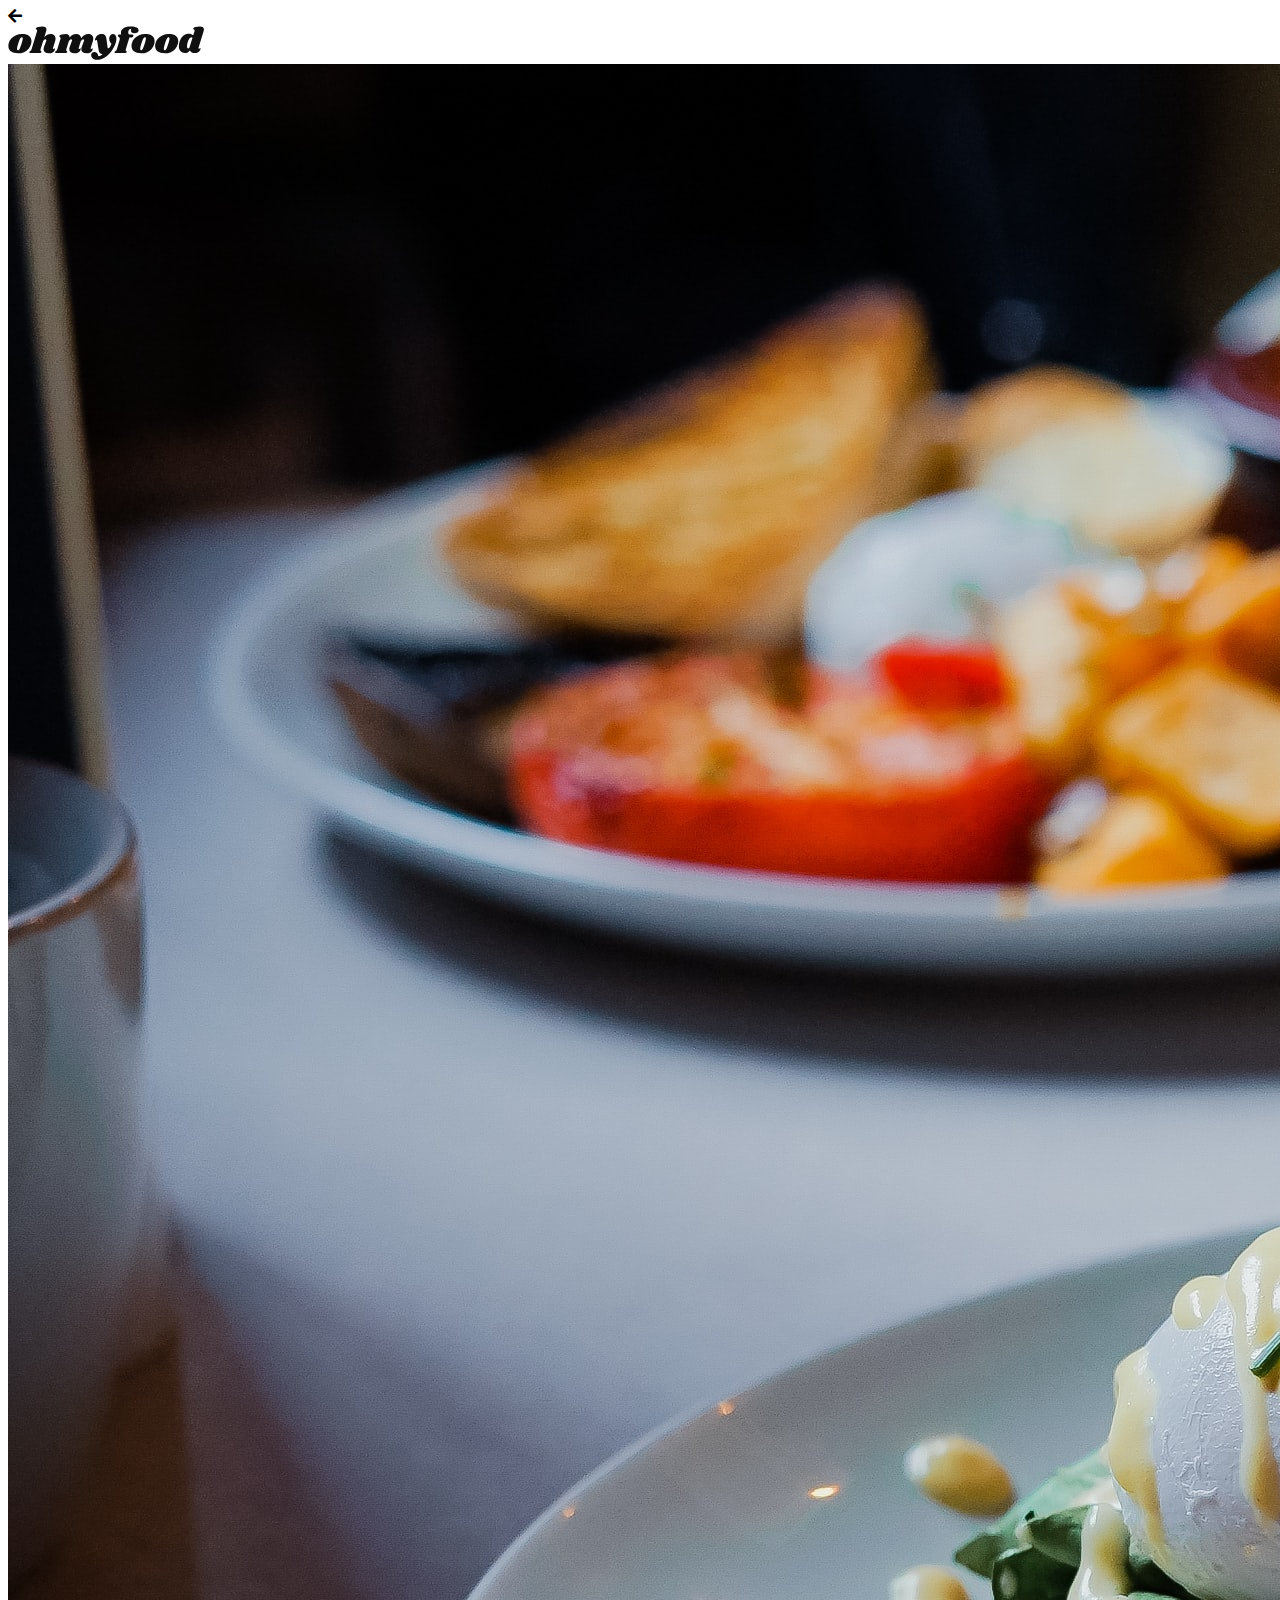
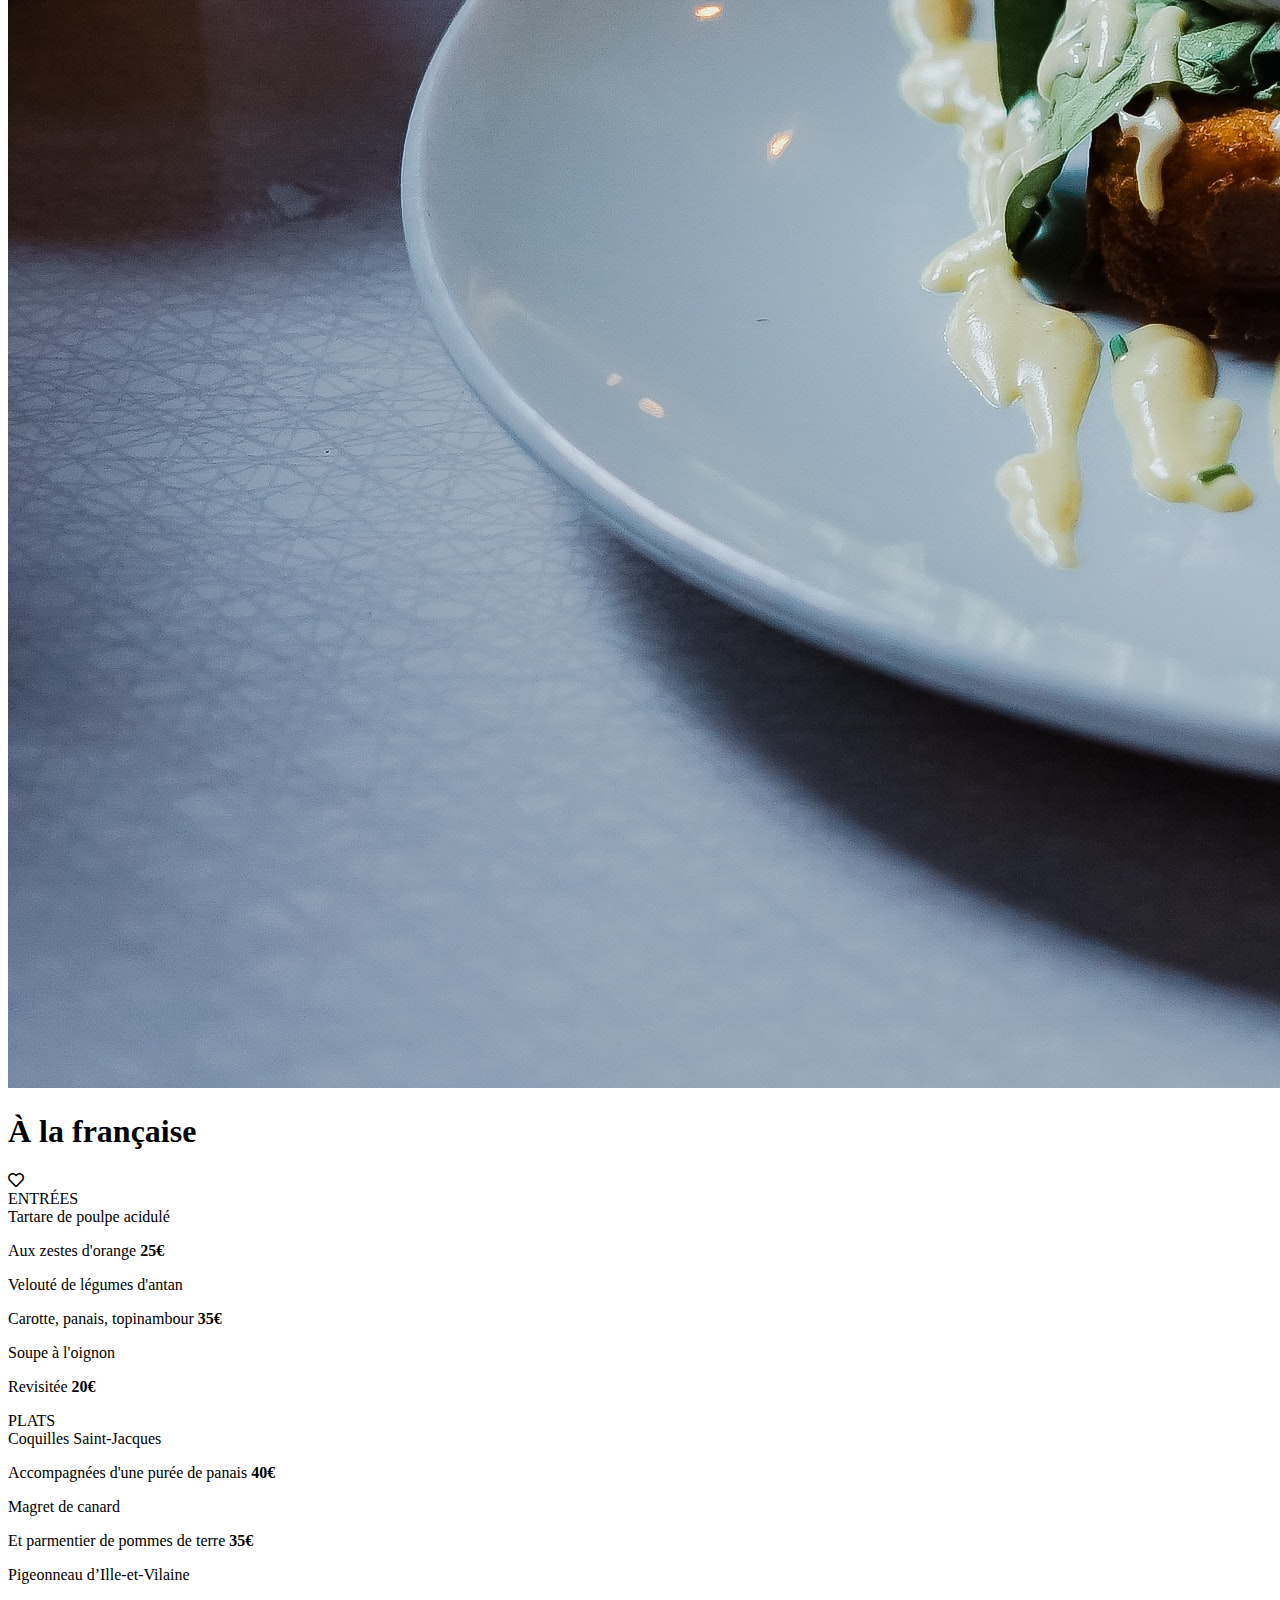
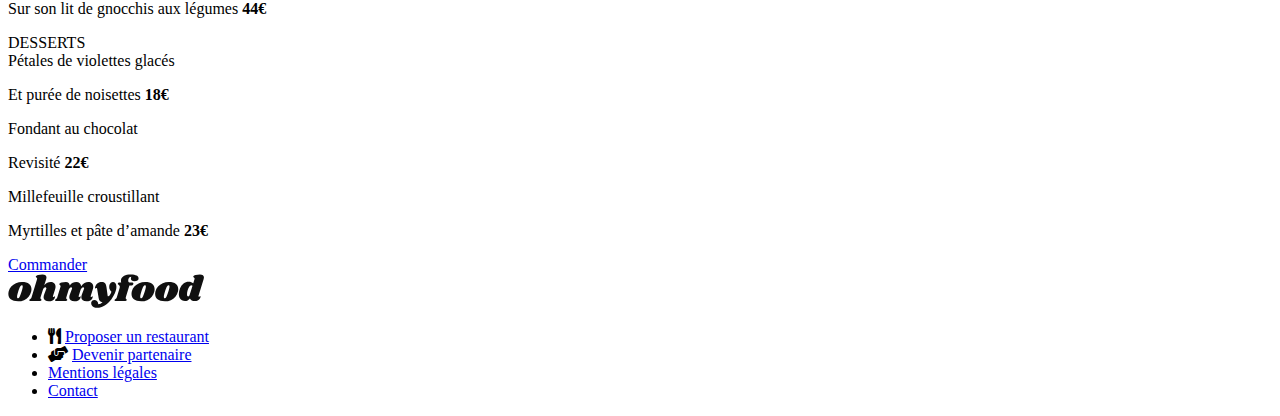
==== commit 197e7fb4: "update" ====
--- a/menus/menu-1.html
+++ b/menus/menu-1.html
@@ -4,23 +4,22 @@
     <meta charset="UTF-8">
     <meta http-equiv="X-UA-Compatible" content="IE=edge">
     <meta name="viewport" content="width=device-width, initial-scale=1.0">
-    <link rel="stylesheet" href="/style.css">
-    <link rel="stylesheet" href="/fontawesome/css/all.min.css">
-    <title>ohmyfood</title>
+    <link rel="stylesheet" type="text/css" href="/style.css">
+    <link rel="stylesheet" type="text/css" href="/fontawesome/css/all.min.css">
+    <title>Ohmyfood!</title>
 </head>
 
 <body>
 
     <header>
-        <nav>
 
+        <nav id="navigation">
             <div class="back-btn">
                 <i class="fas fa-arrow-left"></i>
             </div>
-            <div id="logo">
+            <div id="nav-logo">
                 <img src="/images/logo/ohmyfood@2x.svg" alt="  logo">
             </div>
-
         </nav>
 
     </header>
@@ -33,67 +32,67 @@
 
         <div id="menu-container">
             
-            <div class="menu-title">
+            <span class="menu-title">
                 <h1>À la française</h1>
                 <i class="far fa-heart"></i>
-            </div>
+            </span>
 
             <div class="entrees">
                 
-                <h4>ENTRÉES</h4>
+                <span>ENTRÉES</span>
                 
                 <div class="menu-card">
-                    <h4>Tartare de poulpe acidulé</h4>
+                    <span>Tartare de poulpe acidulé</span>
                     <p>Aux zestes d'orange <b>25€</b></p>
                 </div>
 
                 <div class="menu-card">
-                    <h4>Velouté de légumes d'antan</h4>
+                    <span>Velouté de légumes d'antan</span>
                     <p>Carotte, panais, topinambour <b>35€</b></p>
                 </div>
 
                 <div class="menu-card">
-                    <h4>Soupe à l'oignon</h4>
+                    <span>Soupe à l'oignon</span>
                     <p>Revisitée <b>20€</b></p>
                 </div>
             </div>
 
             <div class="plats">
 
-                <h4>PLATS</h4>
+                <span>PLATS</span>
 
                 <div class="menu-card">
-                    <h4>Coquilles Saint-Jacques</h4>
+                    <span>Coquilles Saint-Jacques</span>
                     <p>Accompagnées d'une purée de panais <b>40€</b></p>
                 </div>
 
                 <div class="menu-card">
-                    <h4>Magret de canard</h4>
+                    <span>Magret de canard</span>
                     <p>Et parmentier de pommes de terre <b>35€</b></p>
                 </div>
 
                 <div class="menu-card">
-                    <h4>Pigeonneau d’Ille-et-Vilaine</h4>
+                    <span>Pigeonneau d’Ille-et-Vilaine</span>
                     <p>Sur son lit de gnocchis aux légumes <b>44€</b></p>
                 </div>
             </div>
 
             <div class="desserts">
 
-                <h4>DESSERTS</h4>
+                <span>DESSERTS</span>
 
                 <div class="menu-card">
-                    <h4>Pétales de violettes glacés</h4>
+                    <span>Pétales de violettes glacés</span>
                     <p>Et purée de noisettes <b>18€</b></p>  
                 </div>
 
                 <div class="menu-card">
-                    <h4>Fondant au chocolat</h4>
+                    <span>Fondant au chocolat</span>
                     <p>Revisité <b>22€</b></p>  
                 </div>
 
                 <div class="menu-card">
-                    <h4>Millefeuille croustillant</h4>
+                    <span>Millefeuille croustillant</span>
                     <p>Myrtilles et pâte d’amande <b>23€</b></p>
                 </div>
                 
